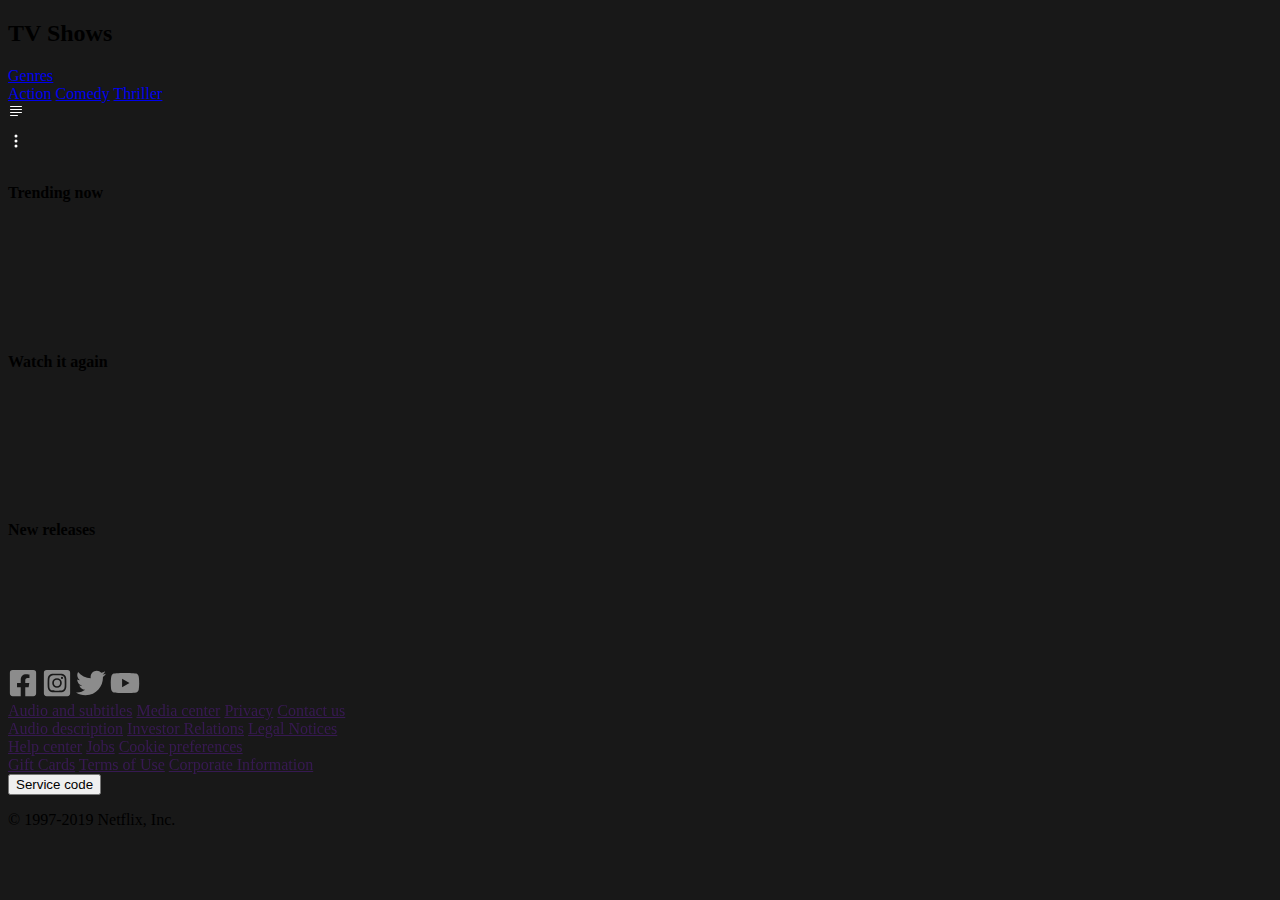
==== index.html @ d8de5bdf "complete footer" ====
<!DOCTYPE html>
<html lang="en">
  <head>
    <!-- Required meta tags -->
    <meta charset="utf-8" />
    <meta
      name="viewport"
      content="width=device-width, initial-scale=1, shrink-to-fit=no"
    />

    <!-- Bootstrap CSS -->
    <link
      rel="stylesheet"
      href="https://cdn.jsdelivr.net/npm/bootstrap@4.6.0/dist/css/bootstrap.min.css"
      integrity="sha384-B0vP5xmATw1+K9KRQjQERJvTumQW0nPEzvF6L/Z6nronJ3oUOFUFpCjEUQouq2+l"
      crossorigin="anonymous"
    />
    <link rel="stylesheet" href="/styles.css" />

    <title>Netflix Clone</title>
  </head>
  <body class="px-4 container-fluid">
    <header class="d-flex justify-content-between align-items-center my-3">
      <div class="left-align d-flex my-3">
        <h2 class="font-weight-bold text-white">TV Shows</h2>
        <div class="dropdown mx-2 border">
          <a
            class="btn btn-dark dropdown-toggle"
            href="#"
            role="button"
            id="dropdownMenuLink"
            data-toggle="dropdown"
            aria-haspopup="true"
            aria-expanded="false"
          >
            Genres
          </a>

          <div class="dropdown-menu" aria-labelledby="dropdownMenuLink">
            <a class="dropdown-item" href="#">Action</a>
            <a class="dropdown-item" href="#">Comedy</a>
            <a class="dropdown-item" href="#">Thriller</a>
          </div>
        </div>
      </div>
      <div class="right-align d-flex">
        <div class="icon-container border d-flex justify-content-center py-1">
          <img class="icon" src="/assets/justify-left.svg" alt="" />
        </div>
        <div class="icon-container border d-flex justify-content-center py-1">
          <img class="icon" src="/assets/three-dots-vertical.svg" alt="" />
        </div>
      </div>
    </header>

    <main class="main my-5">
      <section id="trending" class="my-4">
        <h4 class="text-white font-weight-bold my-2">Trending now</h4>
        <div
          class="row row-cols-1 row-cols-sm-2 row-cols-md-4 row-cols-lg-6 my-3"
        >
          <div class="col">
            <img
              class="img-fluid"
              src="https://occ-0-2773-2774.1.nflxso.net/dnm/api/v6/X194eJsgWBDE2aQbaNdmCXGUP-Y/AAAABSIveZZlnOhfDnhLQzV9dSpkQZGxZpo8XyL-zvMurmkBXQGVLHSdi5ceEEg1jKFsvrZbUMYsRTMrSkqXFgPzOLMOSv_FbQZKRzDxB3GxxDlnrP-iqwDU3Idl6bSx.jpg?r=a0a"
              alt=""
            />
          </div>
          <div class="col">
            <img
              class="img-fluid"
              src="https://occ-0-2773-2774.1.nflxso.net/dnm/api/v6/X194eJsgWBDE2aQbaNdmCXGUP-Y/AAAABahPI8_z7PZSxTC8wKKGD40m6I6ZVKvMFscVHqWcqAQfmy6kYOv2mCOt-dHO3SxtiFohwg-GsPzgzBJbIHO2W0EhDKA.jpg?r=801"
              alt=""
            />
          </div>
          <div class="col">
            <img
              class="img-fluid"
              src="https://occ-0-2773-2774.1.nflxso.net/dnm/api/v6/X194eJsgWBDE2aQbaNdmCXGUP-Y/AAAABXMHsJCyHKyf3X3oEmYczFvXsgIiNdSK2bMf3pXy17SGgjGp_Utp8F4BRP-ui192RsgKQxZCzvkGVuI2N7Z0Rgh5a48_HMeLuEAc1TDK-8PjJBLwLlDAmAEwMlYX.jpg?r=da1"
              alt=""
            />
          </div>
          <div class="col">
            <img
              class="img-fluid"
              src="https://occ-0-2773-2774.1.nflxso.net/dnm/api/v6/X194eJsgWBDE2aQbaNdmCXGUP-Y/AAAABbuahuAj-coNCd6IjTpk-X3hfgSIXHex9cSMDQDwgUF_9S-3h6uUVw-hGGdFKtSbUhLMIc_bUXqSxhrvEhuwHqytoZi-FIj7k5dEHFUPrvXb7A2U-sLDSxqT0yB_2wqD5Q.jpg?r=84c"
              alt=""
            />
          </div>
          <div class="col">
            <img
              class="img-fluid"
              src="https://occ-0-2773-2774.1.nflxso.net/dnm/api/v6/X194eJsgWBDE2aQbaNdmCXGUP-Y/AAAABUZYG-6eqDXXpkoDT78r853k4jqU_l6-eTwi3l5BZrvC1STvMfoCNfYY2ad7yD7Jsy-u6Ehq0roraQSJZf_-K2-sQtZ3-j8RYOXDXrqnrFRkHWlw3Q93_ka0qdiY.jpg?r=0c0"
              alt=""
            />
          </div>
          <div class="col">
            <img
              class="img-fluid"
              src="https://occ-0-2773-2774.1.nflxso.net/dnm/api/v6/X194eJsgWBDE2aQbaNdmCXGUP-Y/AAAABdncnmk-gRk1M89pVISTDl0MpIsgKBk2swizl7pASTBUZeroQmElfVH8lrTQqLLd40FMdy2BnUv-34b5u_zybHpwASc7uYM6hrCBrGx5o5TglIp54_ln_8-x0JOq.jpg?r=93f"
              alt=""
            />
          </div>
        </div>
      </section>
      <section id="watch-it-again" class="my-4">
        <h4 class="text-white font-weight-bold">Watch it again</h4>
        <div
          class="row row-cols-1 row-cols-sm-2 row-cols-md-4 row-cols-lg-6 my-3"
        >
          <div class="col">
            <img
              class="img-fluid"
              src="https://occ-0-2773-2774.1.nflxso.net/dnm/api/v6/X194eJsgWBDE2aQbaNdmCXGUP-Y/AAAABYCXCfVkAFjsSQJGuFsXPb7ANJ4GKjDYZU85JaiQ-qDc1QJJCH_55dJJ1RWTdlo62fLFpBLMWrM4JunTyNQbGZm0_iKOwdU91su6fYovYxIWxgtI1KJzhdbWq8ta.jpg?r=382"
              alt=""
            />
          </div>
          <div class="col">
            <img
              class="img-fluid"
              src="https://occ-0-2773-2774.1.nflxso.net/dnm/api/v6/X194eJsgWBDE2aQbaNdmCXGUP-Y/AAAABRLgbY80v8kNrUD56f8NYM3CCRnO7UcioHh188CTEBBwT1jDv0UsQrpyAU645JLI1TYqB4Tj8fxCF5xCdvbWRLpW3M8n6GqgwpUTf71us5Gnui14MN_yKRggGDyY.jpg?r=480"
              alt=""
            />
          </div>
          <div class="col">
            <img
              class="img-fluid"
              src="https://occ-0-2773-2774.1.nflxso.net/dnm/api/v6/X194eJsgWBDE2aQbaNdmCXGUP-Y/AAAABTdEsV_Deg990wELnpYPW6h9wM0SBcKP6F9beMPmFkWCZ0JTgmSosQkNa4ePrpg0kpIJbgdtTz5tceQguXVr1-hSmDo.jpg?r=e04"
              alt=""
            />
          </div>
          <div class="col">
            <img
              class="img-fluid"
              src="https://occ-0-2773-2774.1.nflxso.net/dnm/api/v6/X194eJsgWBDE2aQbaNdmCXGUP-Y/AAAABffOr4y4H40p3evdbBVrLnQmwbGe_HQK7E_Ys_CUSG_dcX7eLpCe8uzRoFzxOERdv4kByL18U83z8i5TG5-X7DYUbsfZr4ODaozyHQVzfrvs42vpJPRAlpsHthZK.jpg?r=d3b"
              alt=""
            />
          </div>
          <div class="col">
            <img
              class="img-fluid"
              src="https://occ-0-2773-2774.1.nflxso.net/dnm/api/v6/X194eJsgWBDE2aQbaNdmCXGUP-Y/AAAABa-oTyIxZjZX2RV59zIXh0I_NOJB16m7Iky-RTZ9jqavv58JOO4FcsoW_WH_vKdt9Cu8ZIZxDmDqb6FvEk6zj2aMp-GajzsrK9qJcFKdVZ7oNofBA9redABpGuwb.jpg?r=973"
              alt=""
            />
          </div>
          <div class="col">
            <img
              class="img-fluid"
              src="https://occ-0-2773-2774.1.nflxso.net/dnm/api/v6/X194eJsgWBDE2aQbaNdmCXGUP-Y/AAAABVkZHDojcEQITUuC2Y64xpJqFzgYhKpAd_VjaUBwAwj0P613UURrYEkxYxwOydFRdvv5Lnofi_mNzQi5BI6mAp3H3ujDuX4Dq7gMdi1xclBjLsEagqRDYEXpgtcs.jpg?r=758"
              alt=""
            />
          </div>
        </div>
      </section>
      <section id="new-releases" class="my-4">
        <h4 class="text-white font-weight-bold">New releases</h4>
        <div
          class="row row-cols-1 row-cols-sm-2 row-cols-md-4 row-cols-lg-6 my-3"
        >
          <div class="col">
            <img
              class="img-fluid"
              src="https://occ-0-2773-2774.1.nflxso.net/dnm/api/v6/X194eJsgWBDE2aQbaNdmCXGUP-Y/AAAABTNtbTme6kjhQ5E_4UG-98Aar9knOv6iGoVle_WQ8Ik26Zd9QIhXworg3IbCij348hy9E9RqvXI0TVS7NaKBQ6NcOXCY_nc8Snk4ob4QpGCX5vRNXR1ZdwFHlYC1.jpg?r=909"
              alt=""
            />
          </div>
          <div class="col">
            <img
              class="img-fluid"
              src="https://occ-0-2773-2774.1.nflxso.net/dnm/api/v6/X194eJsgWBDE2aQbaNdmCXGUP-Y/AAAABalXZ5GNcfVJT-GflEGuyss_efB2ArCbeippG5MR_lbisC6-abo7Zb2RwffrKQOJTxjTEFd-2wz8q9Y7RMhq65Gd6Ig5Fg3UdzN_lRVB1N2zeMlWA6nIU90oyNi5.jpg?r=eba"
              alt=""
            />
          </div>
          <div class="col">
            <img
              class="img-fluid"
              src="https://occ-0-2773-2774.1.nflxso.net/dnm/api/v6/X194eJsgWBDE2aQbaNdmCXGUP-Y/AAAABZb_aoFCCviR9T06QS-lymtt8wyt_IY5ttFJLg-0S85S4lH48qNPf343Mlr1UhNU9JuUZtRV7DBpY5gj5OQZ_GalO2KnT0-PB0mN6nlbE1nw_IUpE5NEecmYbP9Z.jpg?r=085"
              alt=""
            />
          </div>
          <div class="col">
            <img
              class="img-fluid"
              src="https://occ-0-2773-2774.1.nflxso.net/dnm/api/v6/X194eJsgWBDE2aQbaNdmCXGUP-Y/AAAABTpIQRWMjfT0xswoPRiMVSfCVsNfhBlv313q5YdvJpx2K45FYEdCZwYeDiod-lAtwePblnS36dKpNOJotE7amfnzd_I4Z-z0Ep1lsL8YEjiC_9PCOY2sFugaA2-lZivNW1F9jw_KjZEKtGA2c_5PKzs4xSkTZQ.jpg?r=872"
              alt=""
            />
          </div>
          <div class="col">
            <img
              class="img-fluid"
              src="https://occ-0-2773-2774.1.nflxso.net/dnm/api/v6/X194eJsgWBDE2aQbaNdmCXGUP-Y/AAAABWKgEga3itYvkQeBiCrgrNTrdsqkZkHCKtBqJKBBkxCL4oKCfU_T9xw20l_3WtlieWlhtexM7gYlmtX2yfRLWt_H2phP1EBtPdJ8yB3FkwXJ4iBY7PUqLvKq6zxYfcUTqg.jpg?r=c7d"
              alt=""
            />
          </div>
          <div class="col">
            <img
              class="img-fluid"
              src="https://occ-0-2773-2774.1.nflxso.net/dnm/api/v6/X194eJsgWBDE2aQbaNdmCXGUP-Y/AAAABak5R6wArJNY056PFYbCXfHycAmZkN3X8I9biL8mRLQxNpQFXB0pDMEGibbj5KK_nFfv_UpJ9SkjsbqvZI1iI0b3R8fLAX79bUh0JeIWiqNMunGD-C-ab9iuCbjA.jpg?r=ffb"
              alt=""
            />
          </div>
        </div>
      </section>
    </main>

    <footer class="container my-5">
      <div class="social-icons">
        <img
          class="icon mx-2"
          src="/assets/facebook-square-brands.svg"
          alt=""
        />
        <img
          class="icon mx-2"
          src="/assets/instagram-square-brands.svg"
          alt=""
        />
        <img class="icon mx-2" src="/assets/twitter-brands.svg" alt="" />
        <img class="icon mx-2" src="/assets/youtube-brands.svg" alt="" />
      </div>
      <div class="footer-links my-2">
        <div class="row row-cols-1 row-cols-sm-2 row-cols-md-3 row-cols-lg-4">
          <div class="col">
            <a class="my-3 d-block text-white mx-2" href=""
              >Audio and subtitles</a
            >
            <a class="my-3 d-block text-white mx-2" href="">Media center</a>
            <a class="my-3 d-block text-white mx-2" href="">Privacy</a>
            <a class="my-3 d-block text-white mx-2" href="">Contact us</a>
          </div>
          <div class="col">
            <a class="my-3 d-block text-white mx-2" href=""
              >Audio description</a
            >
            <a class="my-3 d-block text-white mx-2" href=""
              >Investor Relations</a
            >
            <a class="my-3 d-block text-white mx-2" href="">Legal Notices</a>
          </div>
          <div class="col">
            <a class="my-3 d-block text-white mx-2" href="">Help center</a>
            <a class="my-3 d-block text-white mx-2" href="">Jobs</a>
            <a class="my-3 d-block text-white mx-2" href=""
              >Cookie preferences</a
            >
          </div>
          <div class="col">
            <a class="my-3 d-block text-white mx-2" href="">Gift Cards</a>
            <a class="my-3 d-block text-white mx-2" href="">Terms of Use</a>
            <a class="my-3 d-block text-white mx-2" href=""
              >Corporate Information</a
            >
          </div>
        </div>
      </div>
      <button type="button" class="btn btn-outline-secondary d-block">
        Service code
      </button>
      <p class="text-muted my-3">© 1997-2019 Netflix, Inc.</p>
    </footer>

    <!-- Optional JavaScript; choose one of the two! -->

    <!-- Option 1: jQuery and Bootstrap Bundle (includes Popper) -->
    <script
      src="https://code.jquery.com/jquery-3.5.1.slim.min.js"
      integrity="sha384-DfXdz2htPH0lsSSs5nCTpuj/zy4C+OGpamoFVy38MVBnE+IbbVYUew+OrCXaRkfj"
      crossorigin="anonymous"
    ></script>
    <script
      src="https://cdn.jsdelivr.net/npm/bootstrap@4.6.0/dist/js/bootstrap.bundle.min.js"
      integrity="sha384-Piv4xVNRyMGpqkS2by6br4gNJ7DXjqk09RmUpJ8jgGtD7zP9yug3goQfGII0yAns"
      crossorigin="anonymous"
    ></script>
  </body>
</html>
---- styles.css ----
body {
  background-color: rgb(24, 24, 24);
}

.icon {
  filter: invert(100%);
}

.icon-container {
  width: 40px;
  height: 30px;
}

.social-icons img {
  height: 30px;
  width: 30px;
  opacity: 50%;
}

.footer-links a {
  opacity: 50%;
}
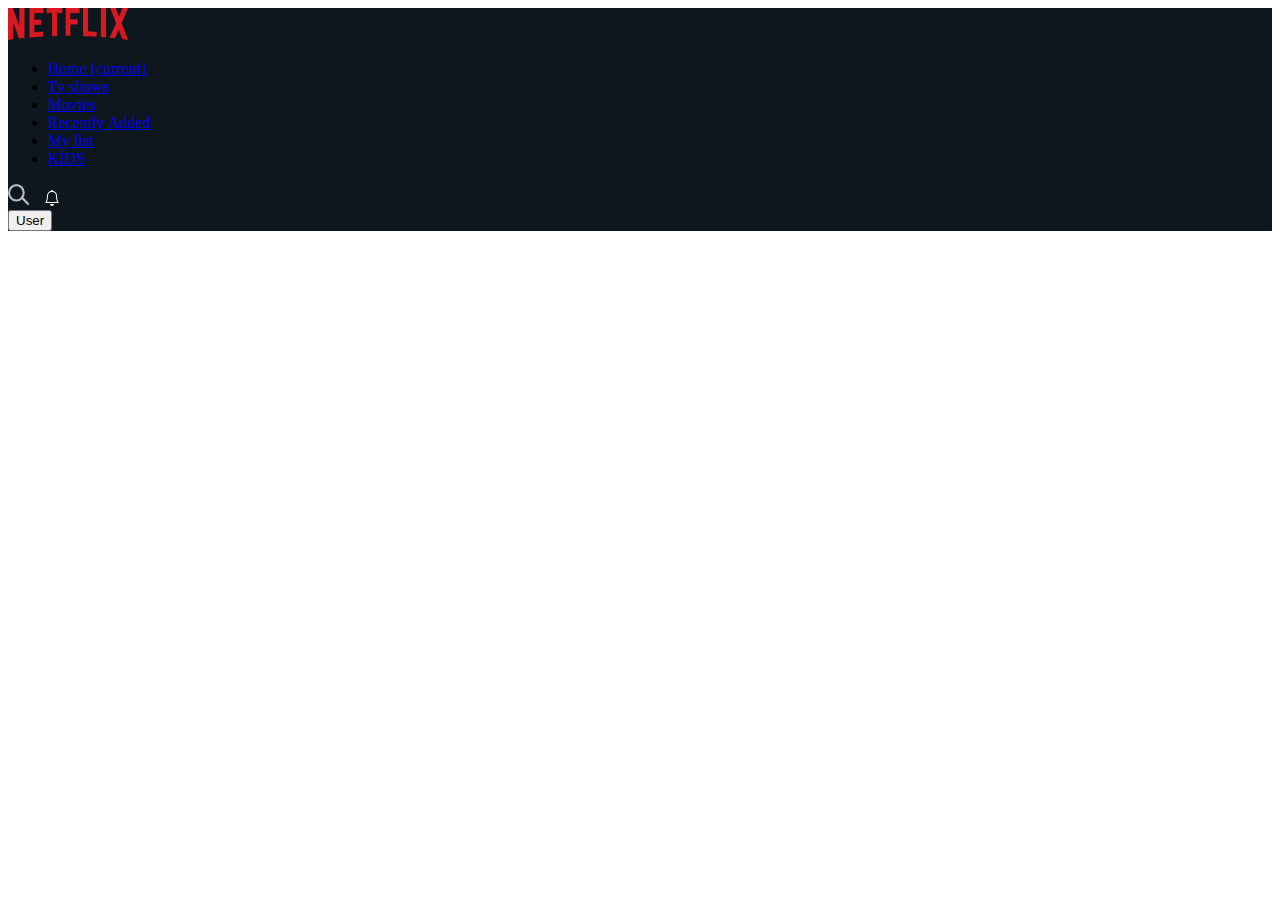
==== commit 14b7c48a: "changed navbar" ====
--- a/index.html
+++ b/index.html
@@ -15,249 +15,63 @@
       integrity="sha384-B0vP5xmATw1+K9KRQjQERJvTumQW0nPEzvF6L/Z6nronJ3oUOFUFpCjEUQouq2+l"
       crossorigin="anonymous"
     />
-    <link rel="stylesheet" href="/styles.css" />
+    <link rel="stylesheet" href="styles.css">
 
     <title>Netflix Clone</title>
   </head>
-  <body class="px-4 container-fluid">
-    <header class="d-flex justify-content-between align-items-center my-3">
-      <div class="left-align d-flex my-3">
-        <h2 class="font-weight-bold text-white">TV Shows</h2>
-        <div class="dropdown mx-2 border">
-          <a
-            class="btn btn-dark dropdown-toggle"
-            href="#"
-            role="button"
-            id="dropdownMenuLink"
-            data-toggle="dropdown"
-            aria-haspopup="true"
-            aria-expanded="false"
-          >
-            Genres
-          </a>
+  <body>
+    <nav
+      class="navbar fixed-top navbar-expand-lg navbar-dark"
+      style="background: #0f171e"
+    >
+      <a class="navbar-brand" href="#"
+        ><img src="navbar/Netflix_logo.png" width="120"
+      /></a>
 
-          <div class="dropdown-menu" aria-labelledby="dropdownMenuLink">
-            <a class="dropdown-item" href="#">Action</a>
-            <a class="dropdown-item" href="#">Comedy</a>
-            <a class="dropdown-item" href="#">Thriller</a>
+      <div class="collapse navbar-collapse" id="navbarSupportedContent">
+        <ul class="navbar-nav mr-auto">
+          <li class="nav-item active">
+            <a class="nav-link" href="#"
+              >Home <span class="sr-only">(current)</span></a
+            >
+          </li>
+          <li class="nav-item">
+            <a class="nav-link" href="#">Tv shows</a>
+          </li>
+          <li class="nav-item">
+            <a class="nav-link" href="#">Movies</a>
+          </li>
+          <li class="nav-item">
+            <a class="nav-link" href="#">Recently Added</a>
+          </li>
+          <li class="nav-item">
+            <a class="nav-link" href="#">My list</a>
+          </li>
+          <li class="nav-item">
+            <a class="nav-link" href="#">KIDS</a>
+          </li>
+        </ul>
+        
+         
+        <img src="navbar/lens.svg" class="mr-3" width="22" height="22" />
+        <img src="navbar/bell.svg" alt="bell" class="bell">
+       
+        <div class="btn-group">
+        <button type="button" class="btn btn-danger dropdown-toggle" data-toggle="dropdown" aria-haspopup="true" aria-expanded="false">
+         User
+        </button>
+        <div class="dropdown-menu">
+        <a class="dropdown-item" href="#"></a>
+   
+  </div>
+</div>
+       
           </div>
         </div>
       </div>
-      <div class="right-align d-flex">
-        <div class="icon-container border d-flex justify-content-center py-1">
-          <img class="icon" src="/assets/justify-left.svg" alt="" />
-        </div>
-        <div class="icon-container border d-flex justify-content-center py-1">
-          <img class="icon" src="/assets/three-dots-vertical.svg" alt="" />
-        </div>
+    </nav>
       </div>
-    </header>
-
-    <main class="main my-5">
-      <section id="trending" class="my-4">
-        <h4 class="text-white font-weight-bold my-2">Trending now</h4>
-        <div
-          class="row row-cols-1 row-cols-sm-2 row-cols-md-4 row-cols-lg-6 my-3"
-        >
-          <div class="col">
-            <img
-              class="img-fluid"
-              src="https://occ-0-2773-2774.1.nflxso.net/dnm/api/v6/X194eJsgWBDE2aQbaNdmCXGUP-Y/AAAABSIveZZlnOhfDnhLQzV9dSpkQZGxZpo8XyL-zvMurmkBXQGVLHSdi5ceEEg1jKFsvrZbUMYsRTMrSkqXFgPzOLMOSv_FbQZKRzDxB3GxxDlnrP-iqwDU3Idl6bSx.jpg?r=a0a"
-              alt=""
-            />
-          </div>
-          <div class="col">
-            <img
-              class="img-fluid"
-              src="https://occ-0-2773-2774.1.nflxso.net/dnm/api/v6/X194eJsgWBDE2aQbaNdmCXGUP-Y/AAAABahPI8_z7PZSxTC8wKKGD40m6I6ZVKvMFscVHqWcqAQfmy6kYOv2mCOt-dHO3SxtiFohwg-GsPzgzBJbIHO2W0EhDKA.jpg?r=801"
-              alt=""
-            />
-          </div>
-          <div class="col">
-            <img
-              class="img-fluid"
-              src="https://occ-0-2773-2774.1.nflxso.net/dnm/api/v6/X194eJsgWBDE2aQbaNdmCXGUP-Y/AAAABXMHsJCyHKyf3X3oEmYczFvXsgIiNdSK2bMf3pXy17SGgjGp_Utp8F4BRP-ui192RsgKQxZCzvkGVuI2N7Z0Rgh5a48_HMeLuEAc1TDK-8PjJBLwLlDAmAEwMlYX.jpg?r=da1"
-              alt=""
-            />
-          </div>
-          <div class="col">
-            <img
-              class="img-fluid"
-              src="https://occ-0-2773-2774.1.nflxso.net/dnm/api/v6/X194eJsgWBDE2aQbaNdmCXGUP-Y/AAAABbuahuAj-coNCd6IjTpk-X3hfgSIXHex9cSMDQDwgUF_9S-3h6uUVw-hGGdFKtSbUhLMIc_bUXqSxhrvEhuwHqytoZi-FIj7k5dEHFUPrvXb7A2U-sLDSxqT0yB_2wqD5Q.jpg?r=84c"
-              alt=""
-            />
-          </div>
-          <div class="col">
-            <img
-              class="img-fluid"
-              src="https://occ-0-2773-2774.1.nflxso.net/dnm/api/v6/X194eJsgWBDE2aQbaNdmCXGUP-Y/AAAABUZYG-6eqDXXpkoDT78r853k4jqU_l6-eTwi3l5BZrvC1STvMfoCNfYY2ad7yD7Jsy-u6Ehq0roraQSJZf_-K2-sQtZ3-j8RYOXDXrqnrFRkHWlw3Q93_ka0qdiY.jpg?r=0c0"
-              alt=""
-            />
-          </div>
-          <div class="col">
-            <img
-              class="img-fluid"
-              src="https://occ-0-2773-2774.1.nflxso.net/dnm/api/v6/X194eJsgWBDE2aQbaNdmCXGUP-Y/AAAABdncnmk-gRk1M89pVISTDl0MpIsgKBk2swizl7pASTBUZeroQmElfVH8lrTQqLLd40FMdy2BnUv-34b5u_zybHpwASc7uYM6hrCBrGx5o5TglIp54_ln_8-x0JOq.jpg?r=93f"
-              alt=""
-            />
-          </div>
-        </div>
-      </section>
-      <section id="watch-it-again" class="my-4">
-        <h4 class="text-white font-weight-bold">Watch it again</h4>
-        <div
-          class="row row-cols-1 row-cols-sm-2 row-cols-md-4 row-cols-lg-6 my-3"
-        >
-          <div class="col">
-            <img
-              class="img-fluid"
-              src="https://occ-0-2773-2774.1.nflxso.net/dnm/api/v6/X194eJsgWBDE2aQbaNdmCXGUP-Y/AAAABYCXCfVkAFjsSQJGuFsXPb7ANJ4GKjDYZU85JaiQ-qDc1QJJCH_55dJJ1RWTdlo62fLFpBLMWrM4JunTyNQbGZm0_iKOwdU91su6fYovYxIWxgtI1KJzhdbWq8ta.jpg?r=382"
-              alt=""
-            />
-          </div>
-          <div class="col">
-            <img
-              class="img-fluid"
-              src="https://occ-0-2773-2774.1.nflxso.net/dnm/api/v6/X194eJsgWBDE2aQbaNdmCXGUP-Y/AAAABRLgbY80v8kNrUD56f8NYM3CCRnO7UcioHh188CTEBBwT1jDv0UsQrpyAU645JLI1TYqB4Tj8fxCF5xCdvbWRLpW3M8n6GqgwpUTf71us5Gnui14MN_yKRggGDyY.jpg?r=480"
-              alt=""
-            />
-          </div>
-          <div class="col">
-            <img
-              class="img-fluid"
-              src="https://occ-0-2773-2774.1.nflxso.net/dnm/api/v6/X194eJsgWBDE2aQbaNdmCXGUP-Y/AAAABTdEsV_Deg990wELnpYPW6h9wM0SBcKP6F9beMPmFkWCZ0JTgmSosQkNa4ePrpg0kpIJbgdtTz5tceQguXVr1-hSmDo.jpg?r=e04"
-              alt=""
-            />
-          </div>
-          <div class="col">
-            <img
-              class="img-fluid"
-              src="https://occ-0-2773-2774.1.nflxso.net/dnm/api/v6/X194eJsgWBDE2aQbaNdmCXGUP-Y/AAAABffOr4y4H40p3evdbBVrLnQmwbGe_HQK7E_Ys_CUSG_dcX7eLpCe8uzRoFzxOERdv4kByL18U83z8i5TG5-X7DYUbsfZr4ODaozyHQVzfrvs42vpJPRAlpsHthZK.jpg?r=d3b"
-              alt=""
-            />
-          </div>
-          <div class="col">
-            <img
-              class="img-fluid"
-              src="https://occ-0-2773-2774.1.nflxso.net/dnm/api/v6/X194eJsgWBDE2aQbaNdmCXGUP-Y/AAAABa-oTyIxZjZX2RV59zIXh0I_NOJB16m7Iky-RTZ9jqavv58JOO4FcsoW_WH_vKdt9Cu8ZIZxDmDqb6FvEk6zj2aMp-GajzsrK9qJcFKdVZ7oNofBA9redABpGuwb.jpg?r=973"
-              alt=""
-            />
-          </div>
-          <div class="col">
-            <img
-              class="img-fluid"
-              src="https://occ-0-2773-2774.1.nflxso.net/dnm/api/v6/X194eJsgWBDE2aQbaNdmCXGUP-Y/AAAABVkZHDojcEQITUuC2Y64xpJqFzgYhKpAd_VjaUBwAwj0P613UURrYEkxYxwOydFRdvv5Lnofi_mNzQi5BI6mAp3H3ujDuX4Dq7gMdi1xclBjLsEagqRDYEXpgtcs.jpg?r=758"
-              alt=""
-            />
-          </div>
-        </div>
-      </section>
-      <section id="new-releases" class="my-4">
-        <h4 class="text-white font-weight-bold">New releases</h4>
-        <div
-          class="row row-cols-1 row-cols-sm-2 row-cols-md-4 row-cols-lg-6 my-3"
-        >
-          <div class="col">
-            <img
-              class="img-fluid"
-              src="https://occ-0-2773-2774.1.nflxso.net/dnm/api/v6/X194eJsgWBDE2aQbaNdmCXGUP-Y/AAAABTNtbTme6kjhQ5E_4UG-98Aar9knOv6iGoVle_WQ8Ik26Zd9QIhXworg3IbCij348hy9E9RqvXI0TVS7NaKBQ6NcOXCY_nc8Snk4ob4QpGCX5vRNXR1ZdwFHlYC1.jpg?r=909"
-              alt=""
-            />
-          </div>
-          <div class="col">
-            <img
-              class="img-fluid"
-              src="https://occ-0-2773-2774.1.nflxso.net/dnm/api/v6/X194eJsgWBDE2aQbaNdmCXGUP-Y/AAAABalXZ5GNcfVJT-GflEGuyss_efB2ArCbeippG5MR_lbisC6-abo7Zb2RwffrKQOJTxjTEFd-2wz8q9Y7RMhq65Gd6Ig5Fg3UdzN_lRVB1N2zeMlWA6nIU90oyNi5.jpg?r=eba"
-              alt=""
-            />
-          </div>
-          <div class="col">
-            <img
-              class="img-fluid"
-              src="https://occ-0-2773-2774.1.nflxso.net/dnm/api/v6/X194eJsgWBDE2aQbaNdmCXGUP-Y/AAAABZb_aoFCCviR9T06QS-lymtt8wyt_IY5ttFJLg-0S85S4lH48qNPf343Mlr1UhNU9JuUZtRV7DBpY5gj5OQZ_GalO2KnT0-PB0mN6nlbE1nw_IUpE5NEecmYbP9Z.jpg?r=085"
-              alt=""
-            />
-          </div>
-          <div class="col">
-            <img
-              class="img-fluid"
-              src="https://occ-0-2773-2774.1.nflxso.net/dnm/api/v6/X194eJsgWBDE2aQbaNdmCXGUP-Y/AAAABTpIQRWMjfT0xswoPRiMVSfCVsNfhBlv313q5YdvJpx2K45FYEdCZwYeDiod-lAtwePblnS36dKpNOJotE7amfnzd_I4Z-z0Ep1lsL8YEjiC_9PCOY2sFugaA2-lZivNW1F9jw_KjZEKtGA2c_5PKzs4xSkTZQ.jpg?r=872"
-              alt=""
-            />
-          </div>
-          <div class="col">
-            <img
-              class="img-fluid"
-              src="https://occ-0-2773-2774.1.nflxso.net/dnm/api/v6/X194eJsgWBDE2aQbaNdmCXGUP-Y/AAAABWKgEga3itYvkQeBiCrgrNTrdsqkZkHCKtBqJKBBkxCL4oKCfU_T9xw20l_3WtlieWlhtexM7gYlmtX2yfRLWt_H2phP1EBtPdJ8yB3FkwXJ4iBY7PUqLvKq6zxYfcUTqg.jpg?r=c7d"
-              alt=""
-            />
-          </div>
-          <div class="col">
-            <img
-              class="img-fluid"
-              src="https://occ-0-2773-2774.1.nflxso.net/dnm/api/v6/X194eJsgWBDE2aQbaNdmCXGUP-Y/AAAABak5R6wArJNY056PFYbCXfHycAmZkN3X8I9biL8mRLQxNpQFXB0pDMEGibbj5KK_nFfv_UpJ9SkjsbqvZI1iI0b3R8fLAX79bUh0JeIWiqNMunGD-C-ab9iuCbjA.jpg?r=ffb"
-              alt=""
-            />
-          </div>
-        </div>
-      </section>
-    </main>
-
-    <footer class="container my-5">
-      <div class="social-icons">
-        <img
-          class="icon mx-2"
-          src="/assets/facebook-square-brands.svg"
-          alt=""
-        />
-        <img
-          class="icon mx-2"
-          src="/assets/instagram-square-brands.svg"
-          alt=""
-        />
-        <img class="icon mx-2" src="/assets/twitter-brands.svg" alt="" />
-        <img class="icon mx-2" src="/assets/youtube-brands.svg" alt="" />
-      </div>
-      <div class="footer-links my-2">
-        <div class="row row-cols-1 row-cols-sm-2 row-cols-md-3 row-cols-lg-4">
-          <div class="col">
-            <a class="my-3 d-block text-white mx-2" href=""
-              >Audio and subtitles</a
-            >
-            <a class="my-3 d-block text-white mx-2" href="">Media center</a>
-            <a class="my-3 d-block text-white mx-2" href="">Privacy</a>
-            <a class="my-3 d-block text-white mx-2" href="">Contact us</a>
-          </div>
-          <div class="col">
-            <a class="my-3 d-block text-white mx-2" href=""
-              >Audio description</a
-            >
-            <a class="my-3 d-block text-white mx-2" href=""
-              >Investor Relations</a
-            >
-            <a class="my-3 d-block text-white mx-2" href="">Legal Notices</a>
-          </div>
-          <div class="col">
-            <a class="my-3 d-block text-white mx-2" href="">Help center</a>
-            <a class="my-3 d-block text-white mx-2" href="">Jobs</a>
-            <a class="my-3 d-block text-white mx-2" href=""
-              >Cookie preferences</a
-            >
-          </div>
-          <div class="col">
-            <a class="my-3 d-block text-white mx-2" href="">Gift Cards</a>
-            <a class="my-3 d-block text-white mx-2" href="">Terms of Use</a>
-            <a class="my-3 d-block text-white mx-2" href=""
-              >Corporate Information</a
-            >
-          </div>
-        </div>
-      </div>
-      <button type="button" class="btn btn-outline-secondary d-block">
-        Service code
-      </button>
-      <p class="text-muted my-3">© 1997-2019 Netflix, Inc.</p>
-    </footer>
+    </nav>
 
     <!-- Optional JavaScript; choose one of the two! -->
 
--- a/styles.css
+++ b/styles.css
@@ -1,22 +1,5 @@
-body {
-  background-color: rgb(24, 24, 24);
+.bell {
+  filter: invert(100%);
+  margin-left: 10px;
+  margin-right: 10px;
 }
-
-.icon {
-  filter: invert(100%);
-}
-
-.icon-container {
-  width: 40px;
-  height: 30px;
-}
-
-.social-icons img {
-  height: 30px;
-  width: 30px;
-  opacity: 50%;
-}
-
-.footer-links a {
-  opacity: 50%;
-}
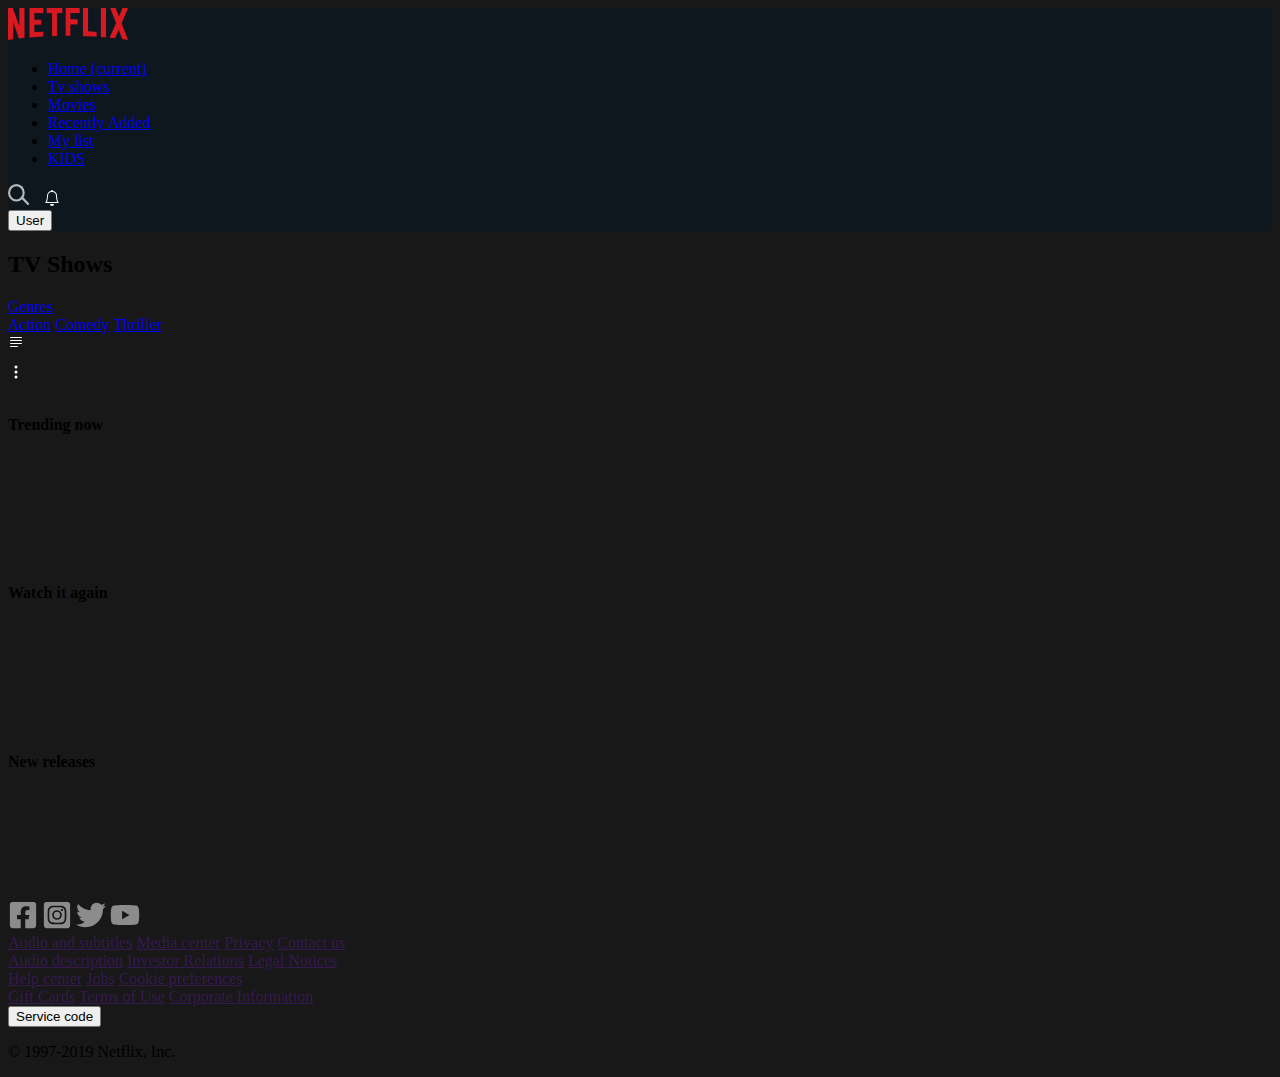
==== commit 921825e6: "Merge branch 'slavko'" ====
--- a/index.html
+++ b/index.html
@@ -19,9 +19,9 @@
 
     <title>Netflix Clone</title>
   </head>
-  <body>
+  <body class="">
     <nav
-      class="navbar fixed-top navbar-expand-lg navbar-dark"
+      class="navbar sticky-top navbar-expand-lg navbar-dark"
       style="background: #0f171e"
     >
       <a class="navbar-brand" href="#"
@@ -70,8 +70,248 @@
         </div>
       </div>
     </nav>
+    <section class="container-fluid">
       </div>
     </nav>
+    <header class="d-flex justify-content-between align-items-center my-3">
+      <div class="left-align d-flex my-3">
+        <h2 class="font-weight-bold text-white">TV Shows</h2>
+        <div class="dropdown mx-2 border">
+          <a
+            class="btn btn-dark dropdown-toggle"
+            href="#"
+            role="button"
+            id="dropdownMenuLink"
+            data-toggle="dropdown"
+            aria-haspopup="true"
+            aria-expanded="false"
+          >
+            Genres
+          </a>
+
+          <div class="dropdown-menu" aria-labelledby="dropdownMenuLink">
+            <a class="dropdown-item" href="#">Action</a>
+            <a class="dropdown-item" href="#">Comedy</a>
+            <a class="dropdown-item" href="#">Thriller</a>
+          </div>
+        </div>
+      </div>
+      <div class="right-align d-flex">
+        <div class="icon-container border d-flex justify-content-center py-1">
+          <img class="icon" src="/assets/justify-left.svg" alt="" />
+        </div>
+        <div class="icon-container border d-flex justify-content-center py-1">
+          <img class="icon" src="/assets/three-dots-vertical.svg" alt="" />
+        </div>
+      </div>
+    </header>
+
+    <main class="main my-5">
+      <section id="trending" class="my-4">
+        <h4 class="text-white font-weight-bold my-2">Trending now</h4>
+        <div
+          class="row row-cols-1 row-cols-sm-2 row-cols-md-4 row-cols-lg-6 my-3"
+        >
+          <div class="col">
+            <img
+              class="img-fluid"
+              src="https://occ-0-2773-2774.1.nflxso.net/dnm/api/v6/X194eJsgWBDE2aQbaNdmCXGUP-Y/AAAABSIveZZlnOhfDnhLQzV9dSpkQZGxZpo8XyL-zvMurmkBXQGVLHSdi5ceEEg1jKFsvrZbUMYsRTMrSkqXFgPzOLMOSv_FbQZKRzDxB3GxxDlnrP-iqwDU3Idl6bSx.jpg?r=a0a"
+              alt=""
+            />
+          </div>
+          <div class="col">
+            <img
+              class="img-fluid"
+              src="https://occ-0-2773-2774.1.nflxso.net/dnm/api/v6/X194eJsgWBDE2aQbaNdmCXGUP-Y/AAAABahPI8_z7PZSxTC8wKKGD40m6I6ZVKvMFscVHqWcqAQfmy6kYOv2mCOt-dHO3SxtiFohwg-GsPzgzBJbIHO2W0EhDKA.jpg?r=801"
+              alt=""
+            />
+          </div>
+          <div class="col">
+            <img
+              class="img-fluid"
+              src="https://occ-0-2773-2774.1.nflxso.net/dnm/api/v6/X194eJsgWBDE2aQbaNdmCXGUP-Y/AAAABXMHsJCyHKyf3X3oEmYczFvXsgIiNdSK2bMf3pXy17SGgjGp_Utp8F4BRP-ui192RsgKQxZCzvkGVuI2N7Z0Rgh5a48_HMeLuEAc1TDK-8PjJBLwLlDAmAEwMlYX.jpg?r=da1"
+              alt=""
+            />
+          </div>
+          <div class="col">
+            <img
+              class="img-fluid"
+              src="https://occ-0-2773-2774.1.nflxso.net/dnm/api/v6/X194eJsgWBDE2aQbaNdmCXGUP-Y/AAAABbuahuAj-coNCd6IjTpk-X3hfgSIXHex9cSMDQDwgUF_9S-3h6uUVw-hGGdFKtSbUhLMIc_bUXqSxhrvEhuwHqytoZi-FIj7k5dEHFUPrvXb7A2U-sLDSxqT0yB_2wqD5Q.jpg?r=84c"
+              alt=""
+            />
+          </div>
+          <div class="col">
+            <img
+              class="img-fluid"
+              src="https://occ-0-2773-2774.1.nflxso.net/dnm/api/v6/X194eJsgWBDE2aQbaNdmCXGUP-Y/AAAABUZYG-6eqDXXpkoDT78r853k4jqU_l6-eTwi3l5BZrvC1STvMfoCNfYY2ad7yD7Jsy-u6Ehq0roraQSJZf_-K2-sQtZ3-j8RYOXDXrqnrFRkHWlw3Q93_ka0qdiY.jpg?r=0c0"
+              alt=""
+            />
+          </div>
+          <div class="col">
+            <img
+              class="img-fluid"
+              src="https://occ-0-2773-2774.1.nflxso.net/dnm/api/v6/X194eJsgWBDE2aQbaNdmCXGUP-Y/AAAABdncnmk-gRk1M89pVISTDl0MpIsgKBk2swizl7pASTBUZeroQmElfVH8lrTQqLLd40FMdy2BnUv-34b5u_zybHpwASc7uYM6hrCBrGx5o5TglIp54_ln_8-x0JOq.jpg?r=93f"
+              alt=""
+            />
+          </div>
+        </div>
+      </section>
+      <section id="watch-it-again" class="my-4">
+        <h4 class="text-white font-weight-bold">Watch it again</h4>
+        <div
+          class="row row-cols-1 row-cols-sm-2 row-cols-md-4 row-cols-lg-6 my-3"
+        >
+          <div class="col">
+            <img
+              class="img-fluid"
+              src="https://occ-0-2773-2774.1.nflxso.net/dnm/api/v6/X194eJsgWBDE2aQbaNdmCXGUP-Y/AAAABYCXCfVkAFjsSQJGuFsXPb7ANJ4GKjDYZU85JaiQ-qDc1QJJCH_55dJJ1RWTdlo62fLFpBLMWrM4JunTyNQbGZm0_iKOwdU91su6fYovYxIWxgtI1KJzhdbWq8ta.jpg?r=382"
+              alt=""
+            />
+          </div>
+          <div class="col">
+            <img
+              class="img-fluid"
+              src="https://occ-0-2773-2774.1.nflxso.net/dnm/api/v6/X194eJsgWBDE2aQbaNdmCXGUP-Y/AAAABRLgbY80v8kNrUD56f8NYM3CCRnO7UcioHh188CTEBBwT1jDv0UsQrpyAU645JLI1TYqB4Tj8fxCF5xCdvbWRLpW3M8n6GqgwpUTf71us5Gnui14MN_yKRggGDyY.jpg?r=480"
+              alt=""
+            />
+          </div>
+          <div class="col">
+            <img
+              class="img-fluid"
+              src="https://occ-0-2773-2774.1.nflxso.net/dnm/api/v6/X194eJsgWBDE2aQbaNdmCXGUP-Y/AAAABTdEsV_Deg990wELnpYPW6h9wM0SBcKP6F9beMPmFkWCZ0JTgmSosQkNa4ePrpg0kpIJbgdtTz5tceQguXVr1-hSmDo.jpg?r=e04"
+              alt=""
+            />
+          </div>
+          <div class="col">
+            <img
+              class="img-fluid"
+              src="https://occ-0-2773-2774.1.nflxso.net/dnm/api/v6/X194eJsgWBDE2aQbaNdmCXGUP-Y/AAAABffOr4y4H40p3evdbBVrLnQmwbGe_HQK7E_Ys_CUSG_dcX7eLpCe8uzRoFzxOERdv4kByL18U83z8i5TG5-X7DYUbsfZr4ODaozyHQVzfrvs42vpJPRAlpsHthZK.jpg?r=d3b"
+              alt=""
+            />
+          </div>
+          <div class="col">
+            <img
+              class="img-fluid"
+              src="https://occ-0-2773-2774.1.nflxso.net/dnm/api/v6/X194eJsgWBDE2aQbaNdmCXGUP-Y/AAAABa-oTyIxZjZX2RV59zIXh0I_NOJB16m7Iky-RTZ9jqavv58JOO4FcsoW_WH_vKdt9Cu8ZIZxDmDqb6FvEk6zj2aMp-GajzsrK9qJcFKdVZ7oNofBA9redABpGuwb.jpg?r=973"
+              alt=""
+            />
+          </div>
+          <div class="col">
+            <img
+              class="img-fluid"
+              src="https://occ-0-2773-2774.1.nflxso.net/dnm/api/v6/X194eJsgWBDE2aQbaNdmCXGUP-Y/AAAABVkZHDojcEQITUuC2Y64xpJqFzgYhKpAd_VjaUBwAwj0P613UURrYEkxYxwOydFRdvv5Lnofi_mNzQi5BI6mAp3H3ujDuX4Dq7gMdi1xclBjLsEagqRDYEXpgtcs.jpg?r=758"
+              alt=""
+            />
+          </div>
+        </div>
+      </section>
+      <section id="new-releases" class="my-4">
+        <h4 class="text-white font-weight-bold">New releases</h4>
+        <div
+          class="row row-cols-1 row-cols-sm-2 row-cols-md-4 row-cols-lg-6 my-3"
+        >
+          <div class="col">
+            <img
+              class="img-fluid"
+              src="https://occ-0-2773-2774.1.nflxso.net/dnm/api/v6/X194eJsgWBDE2aQbaNdmCXGUP-Y/AAAABTNtbTme6kjhQ5E_4UG-98Aar9knOv6iGoVle_WQ8Ik26Zd9QIhXworg3IbCij348hy9E9RqvXI0TVS7NaKBQ6NcOXCY_nc8Snk4ob4QpGCX5vRNXR1ZdwFHlYC1.jpg?r=909"
+              alt=""
+            />
+          </div>
+          <div class="col">
+            <img
+              class="img-fluid"
+              src="https://occ-0-2773-2774.1.nflxso.net/dnm/api/v6/X194eJsgWBDE2aQbaNdmCXGUP-Y/AAAABalXZ5GNcfVJT-GflEGuyss_efB2ArCbeippG5MR_lbisC6-abo7Zb2RwffrKQOJTxjTEFd-2wz8q9Y7RMhq65Gd6Ig5Fg3UdzN_lRVB1N2zeMlWA6nIU90oyNi5.jpg?r=eba"
+              alt=""
+            />
+          </div>
+          <div class="col">
+            <img
+              class="img-fluid"
+              src="https://occ-0-2773-2774.1.nflxso.net/dnm/api/v6/X194eJsgWBDE2aQbaNdmCXGUP-Y/AAAABZb_aoFCCviR9T06QS-lymtt8wyt_IY5ttFJLg-0S85S4lH48qNPf343Mlr1UhNU9JuUZtRV7DBpY5gj5OQZ_GalO2KnT0-PB0mN6nlbE1nw_IUpE5NEecmYbP9Z.jpg?r=085"
+              alt=""
+            />
+          </div>
+          <div class="col">
+            <img
+              class="img-fluid"
+              src="https://occ-0-2773-2774.1.nflxso.net/dnm/api/v6/X194eJsgWBDE2aQbaNdmCXGUP-Y/AAAABTpIQRWMjfT0xswoPRiMVSfCVsNfhBlv313q5YdvJpx2K45FYEdCZwYeDiod-lAtwePblnS36dKpNOJotE7amfnzd_I4Z-z0Ep1lsL8YEjiC_9PCOY2sFugaA2-lZivNW1F9jw_KjZEKtGA2c_5PKzs4xSkTZQ.jpg?r=872"
+              alt=""
+            />
+          </div>
+          <div class="col">
+            <img
+              class="img-fluid"
+              src="https://occ-0-2773-2774.1.nflxso.net/dnm/api/v6/X194eJsgWBDE2aQbaNdmCXGUP-Y/AAAABWKgEga3itYvkQeBiCrgrNTrdsqkZkHCKtBqJKBBkxCL4oKCfU_T9xw20l_3WtlieWlhtexM7gYlmtX2yfRLWt_H2phP1EBtPdJ8yB3FkwXJ4iBY7PUqLvKq6zxYfcUTqg.jpg?r=c7d"
+              alt=""
+            />
+          </div>
+          <div class="col">
+            <img
+              class="img-fluid"
+              src="https://occ-0-2773-2774.1.nflxso.net/dnm/api/v6/X194eJsgWBDE2aQbaNdmCXGUP-Y/AAAABak5R6wArJNY056PFYbCXfHycAmZkN3X8I9biL8mRLQxNpQFXB0pDMEGibbj5KK_nFfv_UpJ9SkjsbqvZI1iI0b3R8fLAX79bUh0JeIWiqNMunGD-C-ab9iuCbjA.jpg?r=ffb"
+              alt=""
+            />
+          </div>
+        </div>
+      </section>
+    </main>
+
+    <footer class="container my-5">
+      <div class="social-icons">
+        <img
+          class="icon mx-2"
+          src="/assets/facebook-square-brands.svg"
+          alt=""
+        />
+        <img
+          class="icon mx-2"
+          src="/assets/instagram-square-brands.svg"
+          alt=""
+        />
+        <img class="icon mx-2" src="/assets/twitter-brands.svg" alt="" />
+        <img class="icon mx-2" src="/assets/youtube-brands.svg" alt="" />
+      </div>
+      <div class="footer-links my-2">
+        <div class="row row-cols-1 row-cols-sm-2 row-cols-md-3 row-cols-lg-4">
+          <div class="col">
+            <a class="my-3 d-block text-white mx-2" href=""
+              >Audio and subtitles</a
+            >
+            <a class="my-3 d-block text-white mx-2" href="">Media center</a>
+            <a class="my-3 d-block text-white mx-2" href="">Privacy</a>
+            <a class="my-3 d-block text-white mx-2" href="">Contact us</a>
+          </div>
+          <div class="col">
+            <a class="my-3 d-block text-white mx-2" href=""
+              >Audio description</a
+            >
+            <a class="my-3 d-block text-white mx-2" href=""
+              >Investor Relations</a
+            >
+            <a class="my-3 d-block text-white mx-2" href="">Legal Notices</a>
+          </div>
+          <div class="col">
+            <a class="my-3 d-block text-white mx-2" href="">Help center</a>
+            <a class="my-3 d-block text-white mx-2" href="">Jobs</a>
+            <a class="my-3 d-block text-white mx-2" href=""
+              >Cookie preferences</a
+            >
+          </div>
+          <div class="col">
+            <a class="my-3 d-block text-white mx-2" href="">Gift Cards</a>
+            <a class="my-3 d-block text-white mx-2" href="">Terms of Use</a>
+            <a class="my-3 d-block text-white mx-2" href=""
+              >Corporate Information</a
+            >
+          </div>
+        </div>
+      </div>
+      <button type="button" class="btn btn-outline-secondary d-block">
+        Service code
+      </button>
+      <p class="text-muted my-3">© 1997-2019 Netflix, Inc.</p>
+    </footer>
+  </section>
 
     <!-- Optional JavaScript; choose one of the two! -->
 
--- a/styles.css
+++ b/styles.css
@@ -3,3 +3,25 @@
   margin-left: 10px;
   margin-right: 10px;
 }
+body {
+  background-color: rgb(24, 24, 24);
+}
+
+.icon {
+  filter: invert(100%);
+}
+
+.icon-container {
+  width: 40px;
+  height: 30px;
+}
+
+.social-icons img {
+  height: 30px;
+  width: 30px;
+  opacity: 50%;
+}
+
+.footer-links a {
+  opacity: 50%;
+}
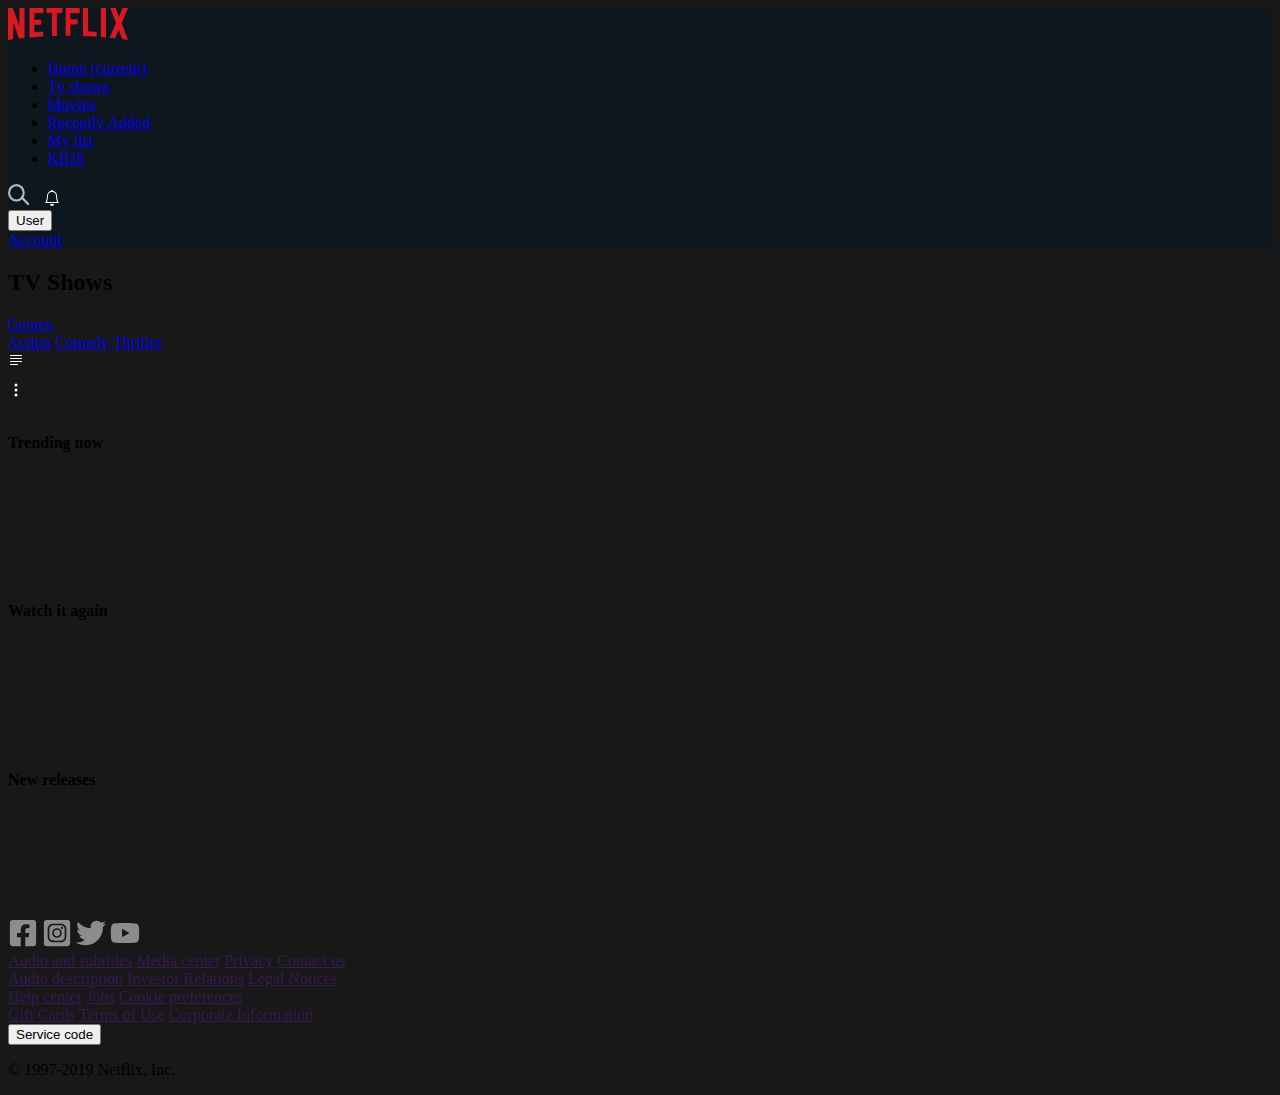
==== commit 18e1044e: "complete account.html" ====
--- a/index.html
+++ b/index.html
@@ -19,7 +19,7 @@
 
     <title>Netflix Clone</title>
   </head>
-  <body class="">
+  <body id="index" class="">
     <nav
       class="navbar sticky-top navbar-expand-lg navbar-dark"
       style="background: #0f171e"
@@ -31,12 +31,12 @@
       <div class="collapse navbar-collapse" id="navbarSupportedContent">
         <ul class="navbar-nav mr-auto">
           <li class="nav-item active">
-            <a class="nav-link" href="#"
+            <a class="nav-link" href="/index.html"
               >Home <span class="sr-only">(current)</span></a
             >
           </li>
           <li class="nav-item">
-            <a class="nav-link" href="#">Tv shows</a>
+            <a class="nav-link" href="/index.html">Tv shows</a>
           </li>
           <li class="nav-item">
             <a class="nav-link" href="#">Movies</a>
@@ -61,7 +61,7 @@
          User
         </button>
         <div class="dropdown-menu">
-        <a class="dropdown-item" href="#"></a>
+        <a class="dropdown-item" href="./pages/account.html">Account</a>
    
   </div>
 </div>
--- a/styles.css
+++ b/styles.css
@@ -3,8 +3,12 @@
   margin-left: 10px;
   margin-right: 10px;
 }
-body {
+#index {
   background-color: rgb(24, 24, 24);
+}
+
+#account {
+  background-color: rgb(233, 233, 233);
 }
 
 .icon {
@@ -25,3 +29,16 @@
 .footer-links a {
   opacity: 50%;
 }
+
+#cancel-mem-button {
+}
+
+.paypal-logo {
+  width: 60px;
+  height: 35px;
+}
+
+.user {
+  width: 50px;
+  height: 35px;
+}
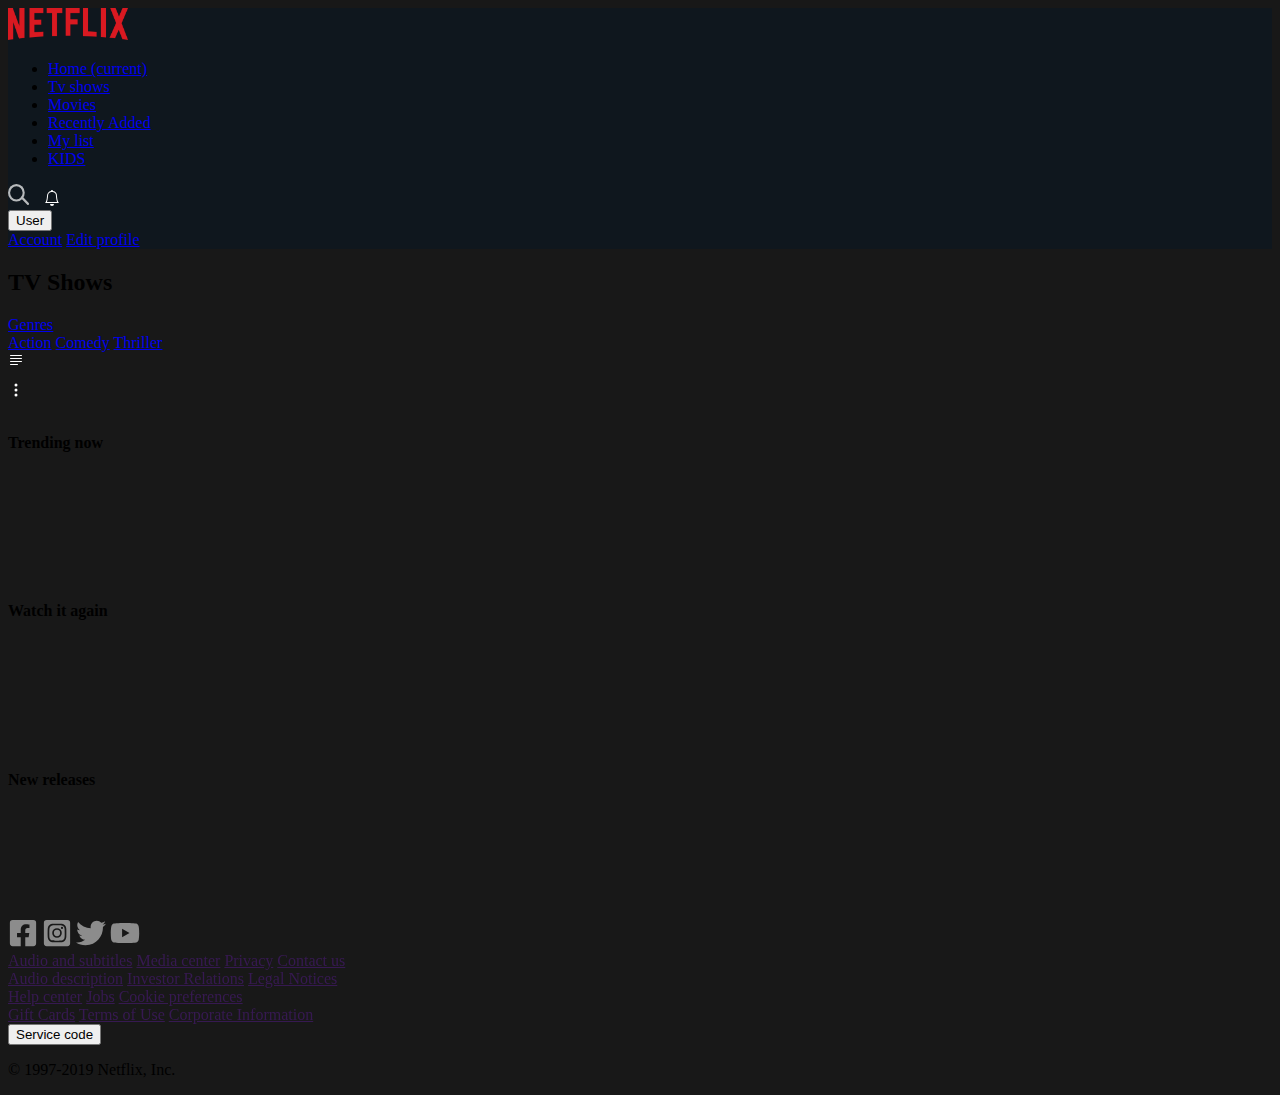
==== commit 296df781: "complete profile.html" ====
--- a/index.html
+++ b/index.html
@@ -15,7 +15,7 @@
       integrity="sha384-B0vP5xmATw1+K9KRQjQERJvTumQW0nPEzvF6L/Z6nronJ3oUOFUFpCjEUQouq2+l"
       crossorigin="anonymous"
     />
-    <link rel="stylesheet" href="styles.css">
+    <link rel="stylesheet" href="styles.css" />
 
     <title>Netflix Clone</title>
   </head>
@@ -51,267 +51,271 @@
             <a class="nav-link" href="#">KIDS</a>
           </li>
         </ul>
-        
-         
+
         <img src="navbar/lens.svg" class="mr-3" width="22" height="22" />
-        <img src="navbar/bell.svg" alt="bell" class="bell">
-       
+        <img src="navbar/bell.svg" alt="bell" class="bell" />
+
         <div class="btn-group">
-        <button type="button" class="btn btn-danger dropdown-toggle" data-toggle="dropdown" aria-haspopup="true" aria-expanded="false">
-         User
-        </button>
-        <div class="dropdown-menu">
-        <a class="dropdown-item" href="./pages/account.html">Account</a>
-   
-  </div>
-</div>
-       
-          </div>
-        </div>
-      </div>
-    </nav>
-    <section class="container-fluid">
-      </div>
-    </nav>
-    <header class="d-flex justify-content-between align-items-center my-3">
-      <div class="left-align d-flex my-3">
-        <h2 class="font-weight-bold text-white">TV Shows</h2>
-        <div class="dropdown mx-2 border">
-          <a
-            class="btn btn-dark dropdown-toggle"
-            href="#"
-            role="button"
-            id="dropdownMenuLink"
+          <button
+            type="button"
+            class="btn btn-danger dropdown-toggle"
             data-toggle="dropdown"
             aria-haspopup="true"
             aria-expanded="false"
           >
-            Genres
-          </a>
-
-          <div class="dropdown-menu" aria-labelledby="dropdownMenuLink">
-            <a class="dropdown-item" href="#">Action</a>
-            <a class="dropdown-item" href="#">Comedy</a>
-            <a class="dropdown-item" href="#">Thriller</a>
+            User
+          </button>
+          <div class="dropdown-menu">
+            <a class="dropdown-item px-2" href="./pages/account.html"
+              >Account</a
+            >
+            <a class="dropdown-item px-2" href="../pages/profile.html"
+              >Edit profile</a
+            >
           </div>
         </div>
       </div>
-      <div class="right-align d-flex">
-        <div class="icon-container border d-flex justify-content-center py-1">
-          <img class="icon" src="/assets/justify-left.svg" alt="" />
-        </div>
-        <div class="icon-container border d-flex justify-content-center py-1">
-          <img class="icon" src="/assets/three-dots-vertical.svg" alt="" />
-        </div>
-      </div>
-    </header>
-
-    <main class="main my-5">
-      <section id="trending" class="my-4">
-        <h4 class="text-white font-weight-bold my-2">Trending now</h4>
-        <div
-          class="row row-cols-1 row-cols-sm-2 row-cols-md-4 row-cols-lg-6 my-3"
-        >
-          <div class="col">
-            <img
-              class="img-fluid"
-              src="https://occ-0-2773-2774.1.nflxso.net/dnm/api/v6/X194eJsgWBDE2aQbaNdmCXGUP-Y/AAAABSIveZZlnOhfDnhLQzV9dSpkQZGxZpo8XyL-zvMurmkBXQGVLHSdi5ceEEg1jKFsvrZbUMYsRTMrSkqXFgPzOLMOSv_FbQZKRzDxB3GxxDlnrP-iqwDU3Idl6bSx.jpg?r=a0a"
-              alt=""
-            />
-          </div>
-          <div class="col">
-            <img
-              class="img-fluid"
-              src="https://occ-0-2773-2774.1.nflxso.net/dnm/api/v6/X194eJsgWBDE2aQbaNdmCXGUP-Y/AAAABahPI8_z7PZSxTC8wKKGD40m6I6ZVKvMFscVHqWcqAQfmy6kYOv2mCOt-dHO3SxtiFohwg-GsPzgzBJbIHO2W0EhDKA.jpg?r=801"
-              alt=""
-            />
-          </div>
-          <div class="col">
-            <img
-              class="img-fluid"
-              src="https://occ-0-2773-2774.1.nflxso.net/dnm/api/v6/X194eJsgWBDE2aQbaNdmCXGUP-Y/AAAABXMHsJCyHKyf3X3oEmYczFvXsgIiNdSK2bMf3pXy17SGgjGp_Utp8F4BRP-ui192RsgKQxZCzvkGVuI2N7Z0Rgh5a48_HMeLuEAc1TDK-8PjJBLwLlDAmAEwMlYX.jpg?r=da1"
-              alt=""
-            />
-          </div>
-          <div class="col">
-            <img
-              class="img-fluid"
-              src="https://occ-0-2773-2774.1.nflxso.net/dnm/api/v6/X194eJsgWBDE2aQbaNdmCXGUP-Y/AAAABbuahuAj-coNCd6IjTpk-X3hfgSIXHex9cSMDQDwgUF_9S-3h6uUVw-hGGdFKtSbUhLMIc_bUXqSxhrvEhuwHqytoZi-FIj7k5dEHFUPrvXb7A2U-sLDSxqT0yB_2wqD5Q.jpg?r=84c"
-              alt=""
-            />
-          </div>
-          <div class="col">
-            <img
-              class="img-fluid"
-              src="https://occ-0-2773-2774.1.nflxso.net/dnm/api/v6/X194eJsgWBDE2aQbaNdmCXGUP-Y/AAAABUZYG-6eqDXXpkoDT78r853k4jqU_l6-eTwi3l5BZrvC1STvMfoCNfYY2ad7yD7Jsy-u6Ehq0roraQSJZf_-K2-sQtZ3-j8RYOXDXrqnrFRkHWlw3Q93_ka0qdiY.jpg?r=0c0"
-              alt=""
-            />
-          </div>
-          <div class="col">
-            <img
-              class="img-fluid"
-              src="https://occ-0-2773-2774.1.nflxso.net/dnm/api/v6/X194eJsgWBDE2aQbaNdmCXGUP-Y/AAAABdncnmk-gRk1M89pVISTDl0MpIsgKBk2swizl7pASTBUZeroQmElfVH8lrTQqLLd40FMdy2BnUv-34b5u_zybHpwASc7uYM6hrCBrGx5o5TglIp54_ln_8-x0JOq.jpg?r=93f"
-              alt=""
-            />
-          </div>
-        </div>
-      </section>
-      <section id="watch-it-again" class="my-4">
-        <h4 class="text-white font-weight-bold">Watch it again</h4>
-        <div
-          class="row row-cols-1 row-cols-sm-2 row-cols-md-4 row-cols-lg-6 my-3"
-        >
-          <div class="col">
-            <img
-              class="img-fluid"
-              src="https://occ-0-2773-2774.1.nflxso.net/dnm/api/v6/X194eJsgWBDE2aQbaNdmCXGUP-Y/AAAABYCXCfVkAFjsSQJGuFsXPb7ANJ4GKjDYZU85JaiQ-qDc1QJJCH_55dJJ1RWTdlo62fLFpBLMWrM4JunTyNQbGZm0_iKOwdU91su6fYovYxIWxgtI1KJzhdbWq8ta.jpg?r=382"
-              alt=""
-            />
-          </div>
-          <div class="col">
-            <img
-              class="img-fluid"
-              src="https://occ-0-2773-2774.1.nflxso.net/dnm/api/v6/X194eJsgWBDE2aQbaNdmCXGUP-Y/AAAABRLgbY80v8kNrUD56f8NYM3CCRnO7UcioHh188CTEBBwT1jDv0UsQrpyAU645JLI1TYqB4Tj8fxCF5xCdvbWRLpW3M8n6GqgwpUTf71us5Gnui14MN_yKRggGDyY.jpg?r=480"
-              alt=""
-            />
-          </div>
-          <div class="col">
-            <img
-              class="img-fluid"
-              src="https://occ-0-2773-2774.1.nflxso.net/dnm/api/v6/X194eJsgWBDE2aQbaNdmCXGUP-Y/AAAABTdEsV_Deg990wELnpYPW6h9wM0SBcKP6F9beMPmFkWCZ0JTgmSosQkNa4ePrpg0kpIJbgdtTz5tceQguXVr1-hSmDo.jpg?r=e04"
-              alt=""
-            />
-          </div>
-          <div class="col">
-            <img
-              class="img-fluid"
-              src="https://occ-0-2773-2774.1.nflxso.net/dnm/api/v6/X194eJsgWBDE2aQbaNdmCXGUP-Y/AAAABffOr4y4H40p3evdbBVrLnQmwbGe_HQK7E_Ys_CUSG_dcX7eLpCe8uzRoFzxOERdv4kByL18U83z8i5TG5-X7DYUbsfZr4ODaozyHQVzfrvs42vpJPRAlpsHthZK.jpg?r=d3b"
-              alt=""
-            />
-          </div>
-          <div class="col">
-            <img
-              class="img-fluid"
-              src="https://occ-0-2773-2774.1.nflxso.net/dnm/api/v6/X194eJsgWBDE2aQbaNdmCXGUP-Y/AAAABa-oTyIxZjZX2RV59zIXh0I_NOJB16m7Iky-RTZ9jqavv58JOO4FcsoW_WH_vKdt9Cu8ZIZxDmDqb6FvEk6zj2aMp-GajzsrK9qJcFKdVZ7oNofBA9redABpGuwb.jpg?r=973"
-              alt=""
-            />
-          </div>
-          <div class="col">
-            <img
-              class="img-fluid"
-              src="https://occ-0-2773-2774.1.nflxso.net/dnm/api/v6/X194eJsgWBDE2aQbaNdmCXGUP-Y/AAAABVkZHDojcEQITUuC2Y64xpJqFzgYhKpAd_VjaUBwAwj0P613UURrYEkxYxwOydFRdvv5Lnofi_mNzQi5BI6mAp3H3ujDuX4Dq7gMdi1xclBjLsEagqRDYEXpgtcs.jpg?r=758"
-              alt=""
-            />
-          </div>
-        </div>
-      </section>
-      <section id="new-releases" class="my-4">
-        <h4 class="text-white font-weight-bold">New releases</h4>
-        <div
-          class="row row-cols-1 row-cols-sm-2 row-cols-md-4 row-cols-lg-6 my-3"
-        >
-          <div class="col">
-            <img
-              class="img-fluid"
-              src="https://occ-0-2773-2774.1.nflxso.net/dnm/api/v6/X194eJsgWBDE2aQbaNdmCXGUP-Y/AAAABTNtbTme6kjhQ5E_4UG-98Aar9knOv6iGoVle_WQ8Ik26Zd9QIhXworg3IbCij348hy9E9RqvXI0TVS7NaKBQ6NcOXCY_nc8Snk4ob4QpGCX5vRNXR1ZdwFHlYC1.jpg?r=909"
-              alt=""
-            />
-          </div>
-          <div class="col">
-            <img
-              class="img-fluid"
-              src="https://occ-0-2773-2774.1.nflxso.net/dnm/api/v6/X194eJsgWBDE2aQbaNdmCXGUP-Y/AAAABalXZ5GNcfVJT-GflEGuyss_efB2ArCbeippG5MR_lbisC6-abo7Zb2RwffrKQOJTxjTEFd-2wz8q9Y7RMhq65Gd6Ig5Fg3UdzN_lRVB1N2zeMlWA6nIU90oyNi5.jpg?r=eba"
-              alt=""
-            />
-          </div>
-          <div class="col">
-            <img
-              class="img-fluid"
-              src="https://occ-0-2773-2774.1.nflxso.net/dnm/api/v6/X194eJsgWBDE2aQbaNdmCXGUP-Y/AAAABZb_aoFCCviR9T06QS-lymtt8wyt_IY5ttFJLg-0S85S4lH48qNPf343Mlr1UhNU9JuUZtRV7DBpY5gj5OQZ_GalO2KnT0-PB0mN6nlbE1nw_IUpE5NEecmYbP9Z.jpg?r=085"
-              alt=""
-            />
-          </div>
-          <div class="col">
-            <img
-              class="img-fluid"
-              src="https://occ-0-2773-2774.1.nflxso.net/dnm/api/v6/X194eJsgWBDE2aQbaNdmCXGUP-Y/AAAABTpIQRWMjfT0xswoPRiMVSfCVsNfhBlv313q5YdvJpx2K45FYEdCZwYeDiod-lAtwePblnS36dKpNOJotE7amfnzd_I4Z-z0Ep1lsL8YEjiC_9PCOY2sFugaA2-lZivNW1F9jw_KjZEKtGA2c_5PKzs4xSkTZQ.jpg?r=872"
-              alt=""
-            />
-          </div>
-          <div class="col">
-            <img
-              class="img-fluid"
-              src="https://occ-0-2773-2774.1.nflxso.net/dnm/api/v6/X194eJsgWBDE2aQbaNdmCXGUP-Y/AAAABWKgEga3itYvkQeBiCrgrNTrdsqkZkHCKtBqJKBBkxCL4oKCfU_T9xw20l_3WtlieWlhtexM7gYlmtX2yfRLWt_H2phP1EBtPdJ8yB3FkwXJ4iBY7PUqLvKq6zxYfcUTqg.jpg?r=c7d"
-              alt=""
-            />
-          </div>
-          <div class="col">
-            <img
-              class="img-fluid"
-              src="https://occ-0-2773-2774.1.nflxso.net/dnm/api/v6/X194eJsgWBDE2aQbaNdmCXGUP-Y/AAAABak5R6wArJNY056PFYbCXfHycAmZkN3X8I9biL8mRLQxNpQFXB0pDMEGibbj5KK_nFfv_UpJ9SkjsbqvZI1iI0b3R8fLAX79bUh0JeIWiqNMunGD-C-ab9iuCbjA.jpg?r=ffb"
-              alt=""
-            />
-          </div>
-        </div>
-      </section>
-    </main>
-
-    <footer class="container my-5">
-      <div class="social-icons">
-        <img
-          class="icon mx-2"
-          src="/assets/facebook-square-brands.svg"
-          alt=""
-        />
-        <img
-          class="icon mx-2"
-          src="/assets/instagram-square-brands.svg"
-          alt=""
-        />
-        <img class="icon mx-2" src="/assets/twitter-brands.svg" alt="" />
-        <img class="icon mx-2" src="/assets/youtube-brands.svg" alt="" />
-      </div>
-      <div class="footer-links my-2">
-        <div class="row row-cols-1 row-cols-sm-2 row-cols-md-3 row-cols-lg-4">
-          <div class="col">
-            <a class="my-3 d-block text-white mx-2" href=""
-              >Audio and subtitles</a
+    </nav>
+    <section class="container-fluid px-5">
+      <header class="d-flex justify-content-between align-items-center my-3">
+        <div class="left-align d-flex my-3">
+          <h2 class="font-weight-bold text-white">TV Shows</h2>
+          <div class="dropdown mx-2 border">
+            <a
+              class="btn btn-dark dropdown-toggle"
+              href="#"
+              role="button"
+              id="dropdownMenuLink"
+              data-toggle="dropdown"
+              aria-haspopup="true"
+              aria-expanded="false"
             >
-            <a class="my-3 d-block text-white mx-2" href="">Media center</a>
-            <a class="my-3 d-block text-white mx-2" href="">Privacy</a>
-            <a class="my-3 d-block text-white mx-2" href="">Contact us</a>
-          </div>
-          <div class="col">
-            <a class="my-3 d-block text-white mx-2" href=""
-              >Audio description</a
-            >
-            <a class="my-3 d-block text-white mx-2" href=""
-              >Investor Relations</a
-            >
-            <a class="my-3 d-block text-white mx-2" href="">Legal Notices</a>
-          </div>
-          <div class="col">
-            <a class="my-3 d-block text-white mx-2" href="">Help center</a>
-            <a class="my-3 d-block text-white mx-2" href="">Jobs</a>
-            <a class="my-3 d-block text-white mx-2" href=""
-              >Cookie preferences</a
-            >
-          </div>
-          <div class="col">
-            <a class="my-3 d-block text-white mx-2" href="">Gift Cards</a>
-            <a class="my-3 d-block text-white mx-2" href="">Terms of Use</a>
-            <a class="my-3 d-block text-white mx-2" href=""
-              >Corporate Information</a
-            >
-          </div>
-        </div>
-      </div>
-      <button type="button" class="btn btn-outline-secondary d-block">
-        Service code
-      </button>
-      <p class="text-muted my-3">© 1997-2019 Netflix, Inc.</p>
-    </footer>
-  </section>
+              Genres
+            </a>
+
+            <div class="dropdown-menu" aria-labelledby="dropdownMenuLink">
+              <a class="dropdown-item" href="#">Action</a>
+              <a class="dropdown-item" href="#">Comedy</a>
+              <a class="dropdown-item" href="#">Thriller</a>
+            </div>
+          </div>
+        </div>
+        <div class="right-align d-flex">
+          <div class="icon-container border d-flex justify-content-center py-1">
+            <img class="icon" src="/assets/justify-left.svg" alt="" />
+          </div>
+          <div class="icon-container border d-flex justify-content-center py-1">
+            <img class="icon" src="/assets/three-dots-vertical.svg" alt="" />
+          </div>
+        </div>
+      </header>
+
+      <main class="main my-5">
+        <section id="trending" class="my-4">
+          <h4 class="text-white font-weight-bold my-2">Trending now</h4>
+          <div
+            class="row row-cols-1 row-cols-sm-2 row-cols-md-4 row-cols-lg-6 my-3"
+          >
+            <div class="col">
+              <img
+                class="img-fluid"
+                src="https://occ-0-2773-2774.1.nflxso.net/dnm/api/v6/X194eJsgWBDE2aQbaNdmCXGUP-Y/AAAABSIveZZlnOhfDnhLQzV9dSpkQZGxZpo8XyL-zvMurmkBXQGVLHSdi5ceEEg1jKFsvrZbUMYsRTMrSkqXFgPzOLMOSv_FbQZKRzDxB3GxxDlnrP-iqwDU3Idl6bSx.jpg?r=a0a"
+                alt=""
+              />
+            </div>
+            <div class="col">
+              <img
+                class="img-fluid"
+                src="https://occ-0-2773-2774.1.nflxso.net/dnm/api/v6/X194eJsgWBDE2aQbaNdmCXGUP-Y/AAAABahPI8_z7PZSxTC8wKKGD40m6I6ZVKvMFscVHqWcqAQfmy6kYOv2mCOt-dHO3SxtiFohwg-GsPzgzBJbIHO2W0EhDKA.jpg?r=801"
+                alt=""
+              />
+            </div>
+            <div class="col">
+              <img
+                class="img-fluid"
+                src="https://occ-0-2773-2774.1.nflxso.net/dnm/api/v6/X194eJsgWBDE2aQbaNdmCXGUP-Y/AAAABXMHsJCyHKyf3X3oEmYczFvXsgIiNdSK2bMf3pXy17SGgjGp_Utp8F4BRP-ui192RsgKQxZCzvkGVuI2N7Z0Rgh5a48_HMeLuEAc1TDK-8PjJBLwLlDAmAEwMlYX.jpg?r=da1"
+                alt=""
+              />
+            </div>
+            <div class="col">
+              <img
+                class="img-fluid"
+                src="https://occ-0-2773-2774.1.nflxso.net/dnm/api/v6/X194eJsgWBDE2aQbaNdmCXGUP-Y/AAAABbuahuAj-coNCd6IjTpk-X3hfgSIXHex9cSMDQDwgUF_9S-3h6uUVw-hGGdFKtSbUhLMIc_bUXqSxhrvEhuwHqytoZi-FIj7k5dEHFUPrvXb7A2U-sLDSxqT0yB_2wqD5Q.jpg?r=84c"
+                alt=""
+              />
+            </div>
+            <div class="col">
+              <img
+                class="img-fluid"
+                src="https://occ-0-2773-2774.1.nflxso.net/dnm/api/v6/X194eJsgWBDE2aQbaNdmCXGUP-Y/AAAABUZYG-6eqDXXpkoDT78r853k4jqU_l6-eTwi3l5BZrvC1STvMfoCNfYY2ad7yD7Jsy-u6Ehq0roraQSJZf_-K2-sQtZ3-j8RYOXDXrqnrFRkHWlw3Q93_ka0qdiY.jpg?r=0c0"
+                alt=""
+              />
+            </div>
+            <div class="col">
+              <img
+                class="img-fluid"
+                src="https://occ-0-2773-2774.1.nflxso.net/dnm/api/v6/X194eJsgWBDE2aQbaNdmCXGUP-Y/AAAABdncnmk-gRk1M89pVISTDl0MpIsgKBk2swizl7pASTBUZeroQmElfVH8lrTQqLLd40FMdy2BnUv-34b5u_zybHpwASc7uYM6hrCBrGx5o5TglIp54_ln_8-x0JOq.jpg?r=93f"
+                alt=""
+              />
+            </div>
+          </div>
+        </section>
+        <section id="watch-it-again" class="my-4">
+          <h4 class="text-white font-weight-bold">Watch it again</h4>
+          <div
+            class="row row-cols-1 row-cols-sm-2 row-cols-md-4 row-cols-lg-6 my-3"
+          >
+            <div class="col">
+              <img
+                class="img-fluid"
+                src="https://occ-0-2773-2774.1.nflxso.net/dnm/api/v6/X194eJsgWBDE2aQbaNdmCXGUP-Y/AAAABYCXCfVkAFjsSQJGuFsXPb7ANJ4GKjDYZU85JaiQ-qDc1QJJCH_55dJJ1RWTdlo62fLFpBLMWrM4JunTyNQbGZm0_iKOwdU91su6fYovYxIWxgtI1KJzhdbWq8ta.jpg?r=382"
+                alt=""
+              />
+            </div>
+            <div class="col">
+              <img
+                class="img-fluid"
+                src="https://occ-0-2773-2774.1.nflxso.net/dnm/api/v6/X194eJsgWBDE2aQbaNdmCXGUP-Y/AAAABRLgbY80v8kNrUD56f8NYM3CCRnO7UcioHh188CTEBBwT1jDv0UsQrpyAU645JLI1TYqB4Tj8fxCF5xCdvbWRLpW3M8n6GqgwpUTf71us5Gnui14MN_yKRggGDyY.jpg?r=480"
+                alt=""
+              />
+            </div>
+            <div class="col">
+              <img
+                class="img-fluid"
+                src="https://occ-0-2773-2774.1.nflxso.net/dnm/api/v6/X194eJsgWBDE2aQbaNdmCXGUP-Y/AAAABTdEsV_Deg990wELnpYPW6h9wM0SBcKP6F9beMPmFkWCZ0JTgmSosQkNa4ePrpg0kpIJbgdtTz5tceQguXVr1-hSmDo.jpg?r=e04"
+                alt=""
+              />
+            </div>
+            <div class="col">
+              <img
+                class="img-fluid"
+                src="https://occ-0-2773-2774.1.nflxso.net/dnm/api/v6/X194eJsgWBDE2aQbaNdmCXGUP-Y/AAAABffOr4y4H40p3evdbBVrLnQmwbGe_HQK7E_Ys_CUSG_dcX7eLpCe8uzRoFzxOERdv4kByL18U83z8i5TG5-X7DYUbsfZr4ODaozyHQVzfrvs42vpJPRAlpsHthZK.jpg?r=d3b"
+                alt=""
+              />
+            </div>
+            <div class="col">
+              <img
+                class="img-fluid"
+                src="https://occ-0-2773-2774.1.nflxso.net/dnm/api/v6/X194eJsgWBDE2aQbaNdmCXGUP-Y/AAAABa-oTyIxZjZX2RV59zIXh0I_NOJB16m7Iky-RTZ9jqavv58JOO4FcsoW_WH_vKdt9Cu8ZIZxDmDqb6FvEk6zj2aMp-GajzsrK9qJcFKdVZ7oNofBA9redABpGuwb.jpg?r=973"
+                alt=""
+              />
+            </div>
+            <div class="col">
+              <img
+                class="img-fluid"
+                src="https://occ-0-2773-2774.1.nflxso.net/dnm/api/v6/X194eJsgWBDE2aQbaNdmCXGUP-Y/AAAABVkZHDojcEQITUuC2Y64xpJqFzgYhKpAd_VjaUBwAwj0P613UURrYEkxYxwOydFRdvv5Lnofi_mNzQi5BI6mAp3H3ujDuX4Dq7gMdi1xclBjLsEagqRDYEXpgtcs.jpg?r=758"
+                alt=""
+              />
+            </div>
+          </div>
+        </section>
+        <section id="new-releases" class="my-4">
+          <h4 class="text-white font-weight-bold">New releases</h4>
+          <div
+            class="row row-cols-1 row-cols-sm-2 row-cols-md-4 row-cols-lg-6 my-3"
+          >
+            <div class="col">
+              <img
+                class="img-fluid"
+                src="https://occ-0-2773-2774.1.nflxso.net/dnm/api/v6/X194eJsgWBDE2aQbaNdmCXGUP-Y/AAAABTNtbTme6kjhQ5E_4UG-98Aar9knOv6iGoVle_WQ8Ik26Zd9QIhXworg3IbCij348hy9E9RqvXI0TVS7NaKBQ6NcOXCY_nc8Snk4ob4QpGCX5vRNXR1ZdwFHlYC1.jpg?r=909"
+                alt=""
+              />
+            </div>
+            <div class="col">
+              <img
+                class="img-fluid"
+                src="https://occ-0-2773-2774.1.nflxso.net/dnm/api/v6/X194eJsgWBDE2aQbaNdmCXGUP-Y/AAAABalXZ5GNcfVJT-GflEGuyss_efB2ArCbeippG5MR_lbisC6-abo7Zb2RwffrKQOJTxjTEFd-2wz8q9Y7RMhq65Gd6Ig5Fg3UdzN_lRVB1N2zeMlWA6nIU90oyNi5.jpg?r=eba"
+                alt=""
+              />
+            </div>
+            <div class="col">
+              <img
+                class="img-fluid"
+                src="https://occ-0-2773-2774.1.nflxso.net/dnm/api/v6/X194eJsgWBDE2aQbaNdmCXGUP-Y/AAAABZb_aoFCCviR9T06QS-lymtt8wyt_IY5ttFJLg-0S85S4lH48qNPf343Mlr1UhNU9JuUZtRV7DBpY5gj5OQZ_GalO2KnT0-PB0mN6nlbE1nw_IUpE5NEecmYbP9Z.jpg?r=085"
+                alt=""
+              />
+            </div>
+            <div class="col">
+              <img
+                class="img-fluid"
+                src="https://occ-0-2773-2774.1.nflxso.net/dnm/api/v6/X194eJsgWBDE2aQbaNdmCXGUP-Y/AAAABTpIQRWMjfT0xswoPRiMVSfCVsNfhBlv313q5YdvJpx2K45FYEdCZwYeDiod-lAtwePblnS36dKpNOJotE7amfnzd_I4Z-z0Ep1lsL8YEjiC_9PCOY2sFugaA2-lZivNW1F9jw_KjZEKtGA2c_5PKzs4xSkTZQ.jpg?r=872"
+                alt=""
+              />
+            </div>
+            <div class="col">
+              <img
+                class="img-fluid"
+                src="https://occ-0-2773-2774.1.nflxso.net/dnm/api/v6/X194eJsgWBDE2aQbaNdmCXGUP-Y/AAAABWKgEga3itYvkQeBiCrgrNTrdsqkZkHCKtBqJKBBkxCL4oKCfU_T9xw20l_3WtlieWlhtexM7gYlmtX2yfRLWt_H2phP1EBtPdJ8yB3FkwXJ4iBY7PUqLvKq6zxYfcUTqg.jpg?r=c7d"
+                alt=""
+              />
+            </div>
+            <div class="col">
+              <img
+                class="img-fluid"
+                src="https://occ-0-2773-2774.1.nflxso.net/dnm/api/v6/X194eJsgWBDE2aQbaNdmCXGUP-Y/AAAABak5R6wArJNY056PFYbCXfHycAmZkN3X8I9biL8mRLQxNpQFXB0pDMEGibbj5KK_nFfv_UpJ9SkjsbqvZI1iI0b3R8fLAX79bUh0JeIWiqNMunGD-C-ab9iuCbjA.jpg?r=ffb"
+                alt=""
+              />
+            </div>
+          </div>
+        </section>
+      </main>
+
+      <footer class="container my-5">
+        <div class="social-icons">
+          <img
+            class="icon mx-2"
+            src="/assets/facebook-square-brands.svg"
+            alt=""
+          />
+          <img
+            class="icon mx-2"
+            src="/assets/instagram-square-brands.svg"
+            alt=""
+          />
+          <img class="icon mx-2" src="/assets/twitter-brands.svg" alt="" />
+          <img class="icon mx-2" src="/assets/youtube-brands.svg" alt="" />
+        </div>
+        <div class="footer-links my-2">
+          <div class="row row-cols-1 row-cols-sm-2 row-cols-md-3 row-cols-lg-4">
+            <div class="col">
+              <a class="my-3 d-block text-white mx-2" href=""
+                >Audio and subtitles</a
+              >
+              <a class="my-3 d-block text-white mx-2" href="">Media center</a>
+              <a class="my-3 d-block text-white mx-2" href="">Privacy</a>
+              <a class="my-3 d-block text-white mx-2" href="">Contact us</a>
+            </div>
+            <div class="col">
+              <a class="my-3 d-block text-white mx-2" href=""
+                >Audio description</a
+              >
+              <a class="my-3 d-block text-white mx-2" href=""
+                >Investor Relations</a
+              >
+              <a class="my-3 d-block text-white mx-2" href="">Legal Notices</a>
+            </div>
+            <div class="col">
+              <a class="my-3 d-block text-white mx-2" href="">Help center</a>
+              <a class="my-3 d-block text-white mx-2" href="">Jobs</a>
+              <a class="my-3 d-block text-white mx-2" href=""
+                >Cookie preferences</a
+              >
+            </div>
+            <div class="col">
+              <a class="my-3 d-block text-white mx-2" href="">Gift Cards</a>
+              <a class="my-3 d-block text-white mx-2" href="">Terms of Use</a>
+              <a class="my-3 d-block text-white mx-2" href=""
+                >Corporate Information</a
+              >
+            </div>
+          </div>
+        </div>
+        <button type="button" class="btn btn-outline-secondary d-block">
+          Service code
+        </button>
+        <p class="text-muted my-3">© 1997-2019 Netflix, Inc.</p>
+      </footer>
+    </section>
 
     <!-- Optional JavaScript; choose one of the two! -->
 
--- a/styles.css
+++ b/styles.css
@@ -3,7 +3,8 @@
   margin-left: 10px;
   margin-right: 10px;
 }
-#index {
+#index,
+#profile {
   background-color: rgb(24, 24, 24);
 }
 
@@ -42,3 +43,20 @@
   width: 50px;
   height: 35px;
 }
+
+.netflix-logo {
+  width: 150px;
+  height: 80px;
+}
+#edit-profile {
+  width: 35%;
+}
+
+#edit-profile hr {
+  background-color: rgb(148, 148, 148);
+}
+
+.checkbox {
+  transform: scale(2);
+  filter: invert(100%);
+}
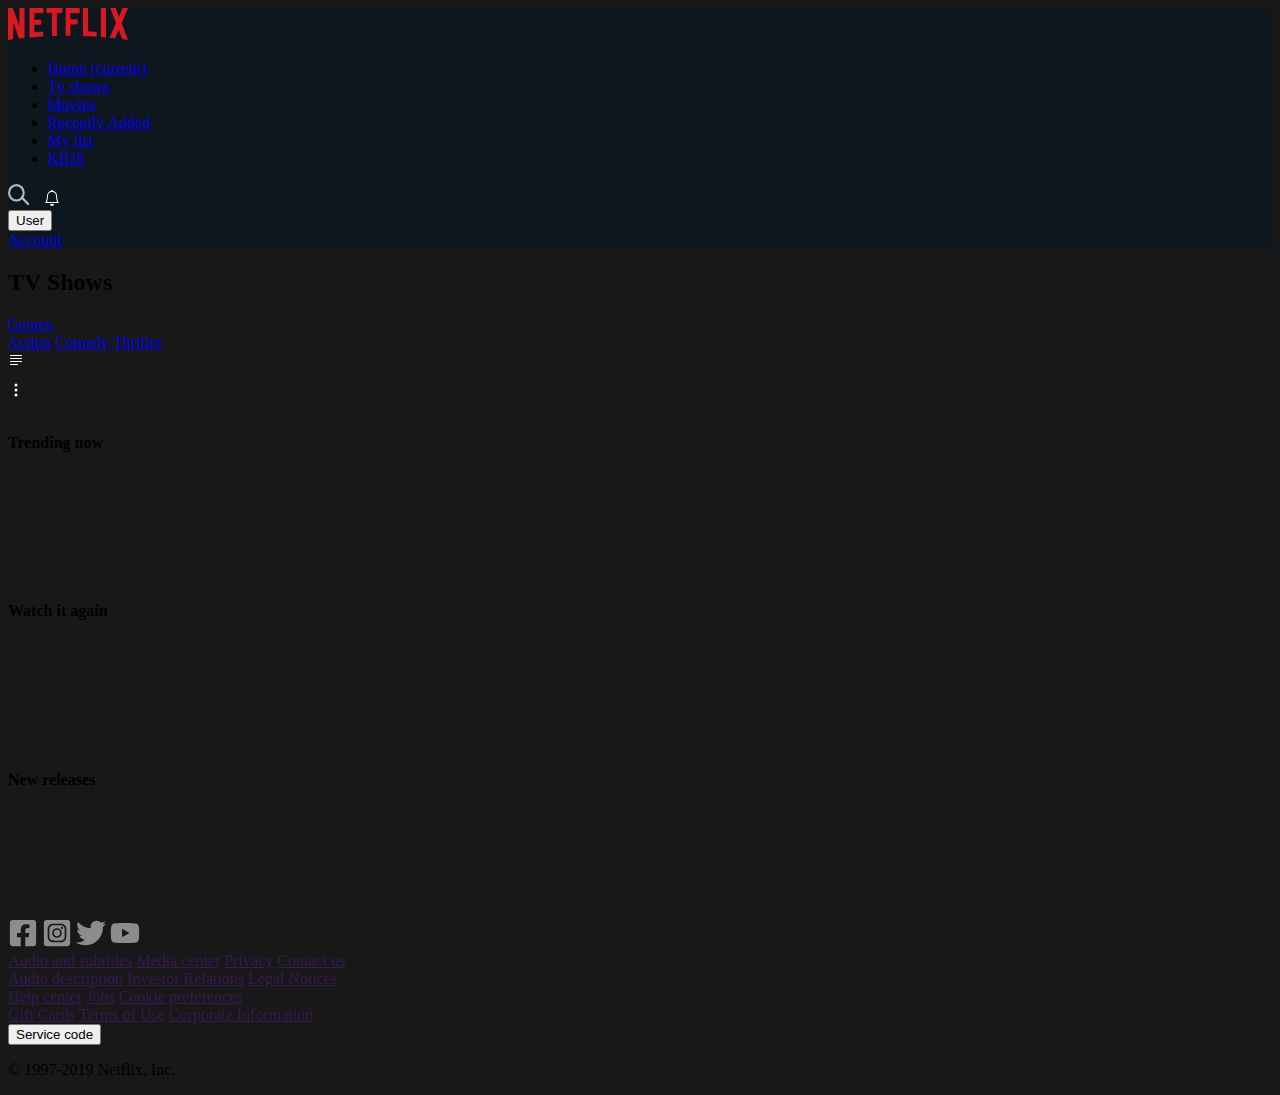
==== commit 14ce82d9: "Merge branch 'master' into sk/profile" ====
--- a/index.html
+++ b/index.html
@@ -15,7 +15,7 @@
       integrity="sha384-B0vP5xmATw1+K9KRQjQERJvTumQW0nPEzvF6L/Z6nronJ3oUOFUFpCjEUQouq2+l"
       crossorigin="anonymous"
     />
-    <link rel="stylesheet" href="styles.css" />
+    <link rel="stylesheet" href="styles.css">
 
     <title>Netflix Clone</title>
   </head>
@@ -51,271 +51,267 @@
             <a class="nav-link" href="#">KIDS</a>
           </li>
         </ul>
-
+        
+         
         <img src="navbar/lens.svg" class="mr-3" width="22" height="22" />
-        <img src="navbar/bell.svg" alt="bell" class="bell" />
-
+        <img src="navbar/bell.svg" alt="bell" class="bell">
+       
         <div class="btn-group">
-          <button
-            type="button"
-            class="btn btn-danger dropdown-toggle"
+        <button type="button" class="btn btn-danger dropdown-toggle" data-toggle="dropdown" aria-haspopup="true" aria-expanded="false">
+         User
+        </button>
+        <div class="dropdown-menu">
+        <a class="dropdown-item" href="./pages/account.html">Account</a>
+   
+  </div>
+</div>
+       
+          </div>
+        </div>
+      </div>
+    </nav>
+    <section class="container-fluid">
+      </div>
+    </nav>
+    <header class="d-flex justify-content-between align-items-center my-3">
+      <div class="left-align d-flex my-3">
+        <h2 class="font-weight-bold text-white">TV Shows</h2>
+        <div class="dropdown mx-2 border">
+          <a
+            class="btn btn-dark dropdown-toggle"
+            href="#"
+            role="button"
+            id="dropdownMenuLink"
             data-toggle="dropdown"
             aria-haspopup="true"
             aria-expanded="false"
           >
-            User
-          </button>
-          <div class="dropdown-menu">
-            <a class="dropdown-item px-2" href="./pages/account.html"
-              >Account</a
-            >
-            <a class="dropdown-item px-2" href="../pages/profile.html"
-              >Edit profile</a
-            >
-          </div>
-        </div>
-      </div>
-    </nav>
-    <section class="container-fluid px-5">
-      <header class="d-flex justify-content-between align-items-center my-3">
-        <div class="left-align d-flex my-3">
-          <h2 class="font-weight-bold text-white">TV Shows</h2>
-          <div class="dropdown mx-2 border">
-            <a
-              class="btn btn-dark dropdown-toggle"
-              href="#"
-              role="button"
-              id="dropdownMenuLink"
-              data-toggle="dropdown"
-              aria-haspopup="true"
-              aria-expanded="false"
-            >
-              Genres
-            </a>
-
-            <div class="dropdown-menu" aria-labelledby="dropdownMenuLink">
-              <a class="dropdown-item" href="#">Action</a>
-              <a class="dropdown-item" href="#">Comedy</a>
-              <a class="dropdown-item" href="#">Thriller</a>
-            </div>
-          </div>
-        </div>
-        <div class="right-align d-flex">
-          <div class="icon-container border d-flex justify-content-center py-1">
-            <img class="icon" src="/assets/justify-left.svg" alt="" />
-          </div>
-          <div class="icon-container border d-flex justify-content-center py-1">
-            <img class="icon" src="/assets/three-dots-vertical.svg" alt="" />
-          </div>
-        </div>
-      </header>
-
-      <main class="main my-5">
-        <section id="trending" class="my-4">
-          <h4 class="text-white font-weight-bold my-2">Trending now</h4>
-          <div
-            class="row row-cols-1 row-cols-sm-2 row-cols-md-4 row-cols-lg-6 my-3"
-          >
-            <div class="col">
-              <img
-                class="img-fluid"
-                src="https://occ-0-2773-2774.1.nflxso.net/dnm/api/v6/X194eJsgWBDE2aQbaNdmCXGUP-Y/AAAABSIveZZlnOhfDnhLQzV9dSpkQZGxZpo8XyL-zvMurmkBXQGVLHSdi5ceEEg1jKFsvrZbUMYsRTMrSkqXFgPzOLMOSv_FbQZKRzDxB3GxxDlnrP-iqwDU3Idl6bSx.jpg?r=a0a"
-                alt=""
-              />
-            </div>
-            <div class="col">
-              <img
-                class="img-fluid"
-                src="https://occ-0-2773-2774.1.nflxso.net/dnm/api/v6/X194eJsgWBDE2aQbaNdmCXGUP-Y/AAAABahPI8_z7PZSxTC8wKKGD40m6I6ZVKvMFscVHqWcqAQfmy6kYOv2mCOt-dHO3SxtiFohwg-GsPzgzBJbIHO2W0EhDKA.jpg?r=801"
-                alt=""
-              />
-            </div>
-            <div class="col">
-              <img
-                class="img-fluid"
-                src="https://occ-0-2773-2774.1.nflxso.net/dnm/api/v6/X194eJsgWBDE2aQbaNdmCXGUP-Y/AAAABXMHsJCyHKyf3X3oEmYczFvXsgIiNdSK2bMf3pXy17SGgjGp_Utp8F4BRP-ui192RsgKQxZCzvkGVuI2N7Z0Rgh5a48_HMeLuEAc1TDK-8PjJBLwLlDAmAEwMlYX.jpg?r=da1"
-                alt=""
-              />
-            </div>
-            <div class="col">
-              <img
-                class="img-fluid"
-                src="https://occ-0-2773-2774.1.nflxso.net/dnm/api/v6/X194eJsgWBDE2aQbaNdmCXGUP-Y/AAAABbuahuAj-coNCd6IjTpk-X3hfgSIXHex9cSMDQDwgUF_9S-3h6uUVw-hGGdFKtSbUhLMIc_bUXqSxhrvEhuwHqytoZi-FIj7k5dEHFUPrvXb7A2U-sLDSxqT0yB_2wqD5Q.jpg?r=84c"
-                alt=""
-              />
-            </div>
-            <div class="col">
-              <img
-                class="img-fluid"
-                src="https://occ-0-2773-2774.1.nflxso.net/dnm/api/v6/X194eJsgWBDE2aQbaNdmCXGUP-Y/AAAABUZYG-6eqDXXpkoDT78r853k4jqU_l6-eTwi3l5BZrvC1STvMfoCNfYY2ad7yD7Jsy-u6Ehq0roraQSJZf_-K2-sQtZ3-j8RYOXDXrqnrFRkHWlw3Q93_ka0qdiY.jpg?r=0c0"
-                alt=""
-              />
-            </div>
-            <div class="col">
-              <img
-                class="img-fluid"
-                src="https://occ-0-2773-2774.1.nflxso.net/dnm/api/v6/X194eJsgWBDE2aQbaNdmCXGUP-Y/AAAABdncnmk-gRk1M89pVISTDl0MpIsgKBk2swizl7pASTBUZeroQmElfVH8lrTQqLLd40FMdy2BnUv-34b5u_zybHpwASc7uYM6hrCBrGx5o5TglIp54_ln_8-x0JOq.jpg?r=93f"
-                alt=""
-              />
-            </div>
-          </div>
-        </section>
-        <section id="watch-it-again" class="my-4">
-          <h4 class="text-white font-weight-bold">Watch it again</h4>
-          <div
-            class="row row-cols-1 row-cols-sm-2 row-cols-md-4 row-cols-lg-6 my-3"
-          >
-            <div class="col">
-              <img
-                class="img-fluid"
-                src="https://occ-0-2773-2774.1.nflxso.net/dnm/api/v6/X194eJsgWBDE2aQbaNdmCXGUP-Y/AAAABYCXCfVkAFjsSQJGuFsXPb7ANJ4GKjDYZU85JaiQ-qDc1QJJCH_55dJJ1RWTdlo62fLFpBLMWrM4JunTyNQbGZm0_iKOwdU91su6fYovYxIWxgtI1KJzhdbWq8ta.jpg?r=382"
-                alt=""
-              />
-            </div>
-            <div class="col">
-              <img
-                class="img-fluid"
-                src="https://occ-0-2773-2774.1.nflxso.net/dnm/api/v6/X194eJsgWBDE2aQbaNdmCXGUP-Y/AAAABRLgbY80v8kNrUD56f8NYM3CCRnO7UcioHh188CTEBBwT1jDv0UsQrpyAU645JLI1TYqB4Tj8fxCF5xCdvbWRLpW3M8n6GqgwpUTf71us5Gnui14MN_yKRggGDyY.jpg?r=480"
-                alt=""
-              />
-            </div>
-            <div class="col">
-              <img
-                class="img-fluid"
-                src="https://occ-0-2773-2774.1.nflxso.net/dnm/api/v6/X194eJsgWBDE2aQbaNdmCXGUP-Y/AAAABTdEsV_Deg990wELnpYPW6h9wM0SBcKP6F9beMPmFkWCZ0JTgmSosQkNa4ePrpg0kpIJbgdtTz5tceQguXVr1-hSmDo.jpg?r=e04"
-                alt=""
-              />
-            </div>
-            <div class="col">
-              <img
-                class="img-fluid"
-                src="https://occ-0-2773-2774.1.nflxso.net/dnm/api/v6/X194eJsgWBDE2aQbaNdmCXGUP-Y/AAAABffOr4y4H40p3evdbBVrLnQmwbGe_HQK7E_Ys_CUSG_dcX7eLpCe8uzRoFzxOERdv4kByL18U83z8i5TG5-X7DYUbsfZr4ODaozyHQVzfrvs42vpJPRAlpsHthZK.jpg?r=d3b"
-                alt=""
-              />
-            </div>
-            <div class="col">
-              <img
-                class="img-fluid"
-                src="https://occ-0-2773-2774.1.nflxso.net/dnm/api/v6/X194eJsgWBDE2aQbaNdmCXGUP-Y/AAAABa-oTyIxZjZX2RV59zIXh0I_NOJB16m7Iky-RTZ9jqavv58JOO4FcsoW_WH_vKdt9Cu8ZIZxDmDqb6FvEk6zj2aMp-GajzsrK9qJcFKdVZ7oNofBA9redABpGuwb.jpg?r=973"
-                alt=""
-              />
-            </div>
-            <div class="col">
-              <img
-                class="img-fluid"
-                src="https://occ-0-2773-2774.1.nflxso.net/dnm/api/v6/X194eJsgWBDE2aQbaNdmCXGUP-Y/AAAABVkZHDojcEQITUuC2Y64xpJqFzgYhKpAd_VjaUBwAwj0P613UURrYEkxYxwOydFRdvv5Lnofi_mNzQi5BI6mAp3H3ujDuX4Dq7gMdi1xclBjLsEagqRDYEXpgtcs.jpg?r=758"
-                alt=""
-              />
-            </div>
-          </div>
-        </section>
-        <section id="new-releases" class="my-4">
-          <h4 class="text-white font-weight-bold">New releases</h4>
-          <div
-            class="row row-cols-1 row-cols-sm-2 row-cols-md-4 row-cols-lg-6 my-3"
-          >
-            <div class="col">
-              <img
-                class="img-fluid"
-                src="https://occ-0-2773-2774.1.nflxso.net/dnm/api/v6/X194eJsgWBDE2aQbaNdmCXGUP-Y/AAAABTNtbTme6kjhQ5E_4UG-98Aar9knOv6iGoVle_WQ8Ik26Zd9QIhXworg3IbCij348hy9E9RqvXI0TVS7NaKBQ6NcOXCY_nc8Snk4ob4QpGCX5vRNXR1ZdwFHlYC1.jpg?r=909"
-                alt=""
-              />
-            </div>
-            <div class="col">
-              <img
-                class="img-fluid"
-                src="https://occ-0-2773-2774.1.nflxso.net/dnm/api/v6/X194eJsgWBDE2aQbaNdmCXGUP-Y/AAAABalXZ5GNcfVJT-GflEGuyss_efB2ArCbeippG5MR_lbisC6-abo7Zb2RwffrKQOJTxjTEFd-2wz8q9Y7RMhq65Gd6Ig5Fg3UdzN_lRVB1N2zeMlWA6nIU90oyNi5.jpg?r=eba"
-                alt=""
-              />
-            </div>
-            <div class="col">
-              <img
-                class="img-fluid"
-                src="https://occ-0-2773-2774.1.nflxso.net/dnm/api/v6/X194eJsgWBDE2aQbaNdmCXGUP-Y/AAAABZb_aoFCCviR9T06QS-lymtt8wyt_IY5ttFJLg-0S85S4lH48qNPf343Mlr1UhNU9JuUZtRV7DBpY5gj5OQZ_GalO2KnT0-PB0mN6nlbE1nw_IUpE5NEecmYbP9Z.jpg?r=085"
-                alt=""
-              />
-            </div>
-            <div class="col">
-              <img
-                class="img-fluid"
-                src="https://occ-0-2773-2774.1.nflxso.net/dnm/api/v6/X194eJsgWBDE2aQbaNdmCXGUP-Y/AAAABTpIQRWMjfT0xswoPRiMVSfCVsNfhBlv313q5YdvJpx2K45FYEdCZwYeDiod-lAtwePblnS36dKpNOJotE7amfnzd_I4Z-z0Ep1lsL8YEjiC_9PCOY2sFugaA2-lZivNW1F9jw_KjZEKtGA2c_5PKzs4xSkTZQ.jpg?r=872"
-                alt=""
-              />
-            </div>
-            <div class="col">
-              <img
-                class="img-fluid"
-                src="https://occ-0-2773-2774.1.nflxso.net/dnm/api/v6/X194eJsgWBDE2aQbaNdmCXGUP-Y/AAAABWKgEga3itYvkQeBiCrgrNTrdsqkZkHCKtBqJKBBkxCL4oKCfU_T9xw20l_3WtlieWlhtexM7gYlmtX2yfRLWt_H2phP1EBtPdJ8yB3FkwXJ4iBY7PUqLvKq6zxYfcUTqg.jpg?r=c7d"
-                alt=""
-              />
-            </div>
-            <div class="col">
-              <img
-                class="img-fluid"
-                src="https://occ-0-2773-2774.1.nflxso.net/dnm/api/v6/X194eJsgWBDE2aQbaNdmCXGUP-Y/AAAABak5R6wArJNY056PFYbCXfHycAmZkN3X8I9biL8mRLQxNpQFXB0pDMEGibbj5KK_nFfv_UpJ9SkjsbqvZI1iI0b3R8fLAX79bUh0JeIWiqNMunGD-C-ab9iuCbjA.jpg?r=ffb"
-                alt=""
-              />
-            </div>
-          </div>
-        </section>
-      </main>
-
-      <footer class="container my-5">
-        <div class="social-icons">
-          <img
-            class="icon mx-2"
-            src="/assets/facebook-square-brands.svg"
-            alt=""
-          />
-          <img
-            class="icon mx-2"
-            src="/assets/instagram-square-brands.svg"
-            alt=""
-          />
-          <img class="icon mx-2" src="/assets/twitter-brands.svg" alt="" />
-          <img class="icon mx-2" src="/assets/youtube-brands.svg" alt="" />
-        </div>
-        <div class="footer-links my-2">
-          <div class="row row-cols-1 row-cols-sm-2 row-cols-md-3 row-cols-lg-4">
-            <div class="col">
-              <a class="my-3 d-block text-white mx-2" href=""
-                >Audio and subtitles</a
-              >
-              <a class="my-3 d-block text-white mx-2" href="">Media center</a>
-              <a class="my-3 d-block text-white mx-2" href="">Privacy</a>
-              <a class="my-3 d-block text-white mx-2" href="">Contact us</a>
-            </div>
-            <div class="col">
-              <a class="my-3 d-block text-white mx-2" href=""
-                >Audio description</a
-              >
-              <a class="my-3 d-block text-white mx-2" href=""
-                >Investor Relations</a
-              >
-              <a class="my-3 d-block text-white mx-2" href="">Legal Notices</a>
-            </div>
-            <div class="col">
-              <a class="my-3 d-block text-white mx-2" href="">Help center</a>
-              <a class="my-3 d-block text-white mx-2" href="">Jobs</a>
-              <a class="my-3 d-block text-white mx-2" href=""
-                >Cookie preferences</a
-              >
-            </div>
-            <div class="col">
-              <a class="my-3 d-block text-white mx-2" href="">Gift Cards</a>
-              <a class="my-3 d-block text-white mx-2" href="">Terms of Use</a>
-              <a class="my-3 d-block text-white mx-2" href=""
-                >Corporate Information</a
-              >
-            </div>
-          </div>
-        </div>
-        <button type="button" class="btn btn-outline-secondary d-block">
-          Service code
-        </button>
-        <p class="text-muted my-3">© 1997-2019 Netflix, Inc.</p>
-      </footer>
-    </section>
+            Genres
+          </a>
+
+          <div class="dropdown-menu" aria-labelledby="dropdownMenuLink">
+            <a class="dropdown-item" href="#">Action</a>
+            <a class="dropdown-item" href="#">Comedy</a>
+            <a class="dropdown-item" href="#">Thriller</a>
+          </div>
+        </div>
+      </div>
+      <div class="right-align d-flex">
+        <div class="icon-container border d-flex justify-content-center py-1">
+          <img class="icon" src="/assets/justify-left.svg" alt="" />
+        </div>
+        <div class="icon-container border d-flex justify-content-center py-1">
+          <img class="icon" src="/assets/three-dots-vertical.svg" alt="" />
+        </div>
+      </div>
+    </header>
+
+    <main class="main my-5">
+      <section id="trending" class="my-4">
+        <h4 class="text-white font-weight-bold my-2">Trending now</h4>
+        <div
+          class="row row-cols-1 row-cols-sm-2 row-cols-md-4 row-cols-lg-6 my-3"
+        >
+          <div class="col">
+            <img
+              class="img-fluid"
+              src="https://occ-0-2773-2774.1.nflxso.net/dnm/api/v6/X194eJsgWBDE2aQbaNdmCXGUP-Y/AAAABSIveZZlnOhfDnhLQzV9dSpkQZGxZpo8XyL-zvMurmkBXQGVLHSdi5ceEEg1jKFsvrZbUMYsRTMrSkqXFgPzOLMOSv_FbQZKRzDxB3GxxDlnrP-iqwDU3Idl6bSx.jpg?r=a0a"
+              alt=""
+            />
+          </div>
+          <div class="col">
+            <img
+              class="img-fluid"
+              src="https://occ-0-2773-2774.1.nflxso.net/dnm/api/v6/X194eJsgWBDE2aQbaNdmCXGUP-Y/AAAABahPI8_z7PZSxTC8wKKGD40m6I6ZVKvMFscVHqWcqAQfmy6kYOv2mCOt-dHO3SxtiFohwg-GsPzgzBJbIHO2W0EhDKA.jpg?r=801"
+              alt=""
+            />
+          </div>
+          <div class="col">
+            <img
+              class="img-fluid"
+              src="https://occ-0-2773-2774.1.nflxso.net/dnm/api/v6/X194eJsgWBDE2aQbaNdmCXGUP-Y/AAAABXMHsJCyHKyf3X3oEmYczFvXsgIiNdSK2bMf3pXy17SGgjGp_Utp8F4BRP-ui192RsgKQxZCzvkGVuI2N7Z0Rgh5a48_HMeLuEAc1TDK-8PjJBLwLlDAmAEwMlYX.jpg?r=da1"
+              alt=""
+            />
+          </div>
+          <div class="col">
+            <img
+              class="img-fluid"
+              src="https://occ-0-2773-2774.1.nflxso.net/dnm/api/v6/X194eJsgWBDE2aQbaNdmCXGUP-Y/AAAABbuahuAj-coNCd6IjTpk-X3hfgSIXHex9cSMDQDwgUF_9S-3h6uUVw-hGGdFKtSbUhLMIc_bUXqSxhrvEhuwHqytoZi-FIj7k5dEHFUPrvXb7A2U-sLDSxqT0yB_2wqD5Q.jpg?r=84c"
+              alt=""
+            />
+          </div>
+          <div class="col">
+            <img
+              class="img-fluid"
+              src="https://occ-0-2773-2774.1.nflxso.net/dnm/api/v6/X194eJsgWBDE2aQbaNdmCXGUP-Y/AAAABUZYG-6eqDXXpkoDT78r853k4jqU_l6-eTwi3l5BZrvC1STvMfoCNfYY2ad7yD7Jsy-u6Ehq0roraQSJZf_-K2-sQtZ3-j8RYOXDXrqnrFRkHWlw3Q93_ka0qdiY.jpg?r=0c0"
+              alt=""
+            />
+          </div>
+          <div class="col">
+            <img
+              class="img-fluid"
+              src="https://occ-0-2773-2774.1.nflxso.net/dnm/api/v6/X194eJsgWBDE2aQbaNdmCXGUP-Y/AAAABdncnmk-gRk1M89pVISTDl0MpIsgKBk2swizl7pASTBUZeroQmElfVH8lrTQqLLd40FMdy2BnUv-34b5u_zybHpwASc7uYM6hrCBrGx5o5TglIp54_ln_8-x0JOq.jpg?r=93f"
+              alt=""
+            />
+          </div>
+        </div>
+      </section>
+      <section id="watch-it-again" class="my-4">
+        <h4 class="text-white font-weight-bold">Watch it again</h4>
+        <div
+          class="row row-cols-1 row-cols-sm-2 row-cols-md-4 row-cols-lg-6 my-3"
+        >
+          <div class="col">
+            <img
+              class="img-fluid"
+              src="https://occ-0-2773-2774.1.nflxso.net/dnm/api/v6/X194eJsgWBDE2aQbaNdmCXGUP-Y/AAAABYCXCfVkAFjsSQJGuFsXPb7ANJ4GKjDYZU85JaiQ-qDc1QJJCH_55dJJ1RWTdlo62fLFpBLMWrM4JunTyNQbGZm0_iKOwdU91su6fYovYxIWxgtI1KJzhdbWq8ta.jpg?r=382"
+              alt=""
+            />
+          </div>
+          <div class="col">
+            <img
+              class="img-fluid"
+              src="https://occ-0-2773-2774.1.nflxso.net/dnm/api/v6/X194eJsgWBDE2aQbaNdmCXGUP-Y/AAAABRLgbY80v8kNrUD56f8NYM3CCRnO7UcioHh188CTEBBwT1jDv0UsQrpyAU645JLI1TYqB4Tj8fxCF5xCdvbWRLpW3M8n6GqgwpUTf71us5Gnui14MN_yKRggGDyY.jpg?r=480"
+              alt=""
+            />
+          </div>
+          <div class="col">
+            <img
+              class="img-fluid"
+              src="https://occ-0-2773-2774.1.nflxso.net/dnm/api/v6/X194eJsgWBDE2aQbaNdmCXGUP-Y/AAAABTdEsV_Deg990wELnpYPW6h9wM0SBcKP6F9beMPmFkWCZ0JTgmSosQkNa4ePrpg0kpIJbgdtTz5tceQguXVr1-hSmDo.jpg?r=e04"
+              alt=""
+            />
+          </div>
+          <div class="col">
+            <img
+              class="img-fluid"
+              src="https://occ-0-2773-2774.1.nflxso.net/dnm/api/v6/X194eJsgWBDE2aQbaNdmCXGUP-Y/AAAABffOr4y4H40p3evdbBVrLnQmwbGe_HQK7E_Ys_CUSG_dcX7eLpCe8uzRoFzxOERdv4kByL18U83z8i5TG5-X7DYUbsfZr4ODaozyHQVzfrvs42vpJPRAlpsHthZK.jpg?r=d3b"
+              alt=""
+            />
+          </div>
+          <div class="col">
+            <img
+              class="img-fluid"
+              src="https://occ-0-2773-2774.1.nflxso.net/dnm/api/v6/X194eJsgWBDE2aQbaNdmCXGUP-Y/AAAABa-oTyIxZjZX2RV59zIXh0I_NOJB16m7Iky-RTZ9jqavv58JOO4FcsoW_WH_vKdt9Cu8ZIZxDmDqb6FvEk6zj2aMp-GajzsrK9qJcFKdVZ7oNofBA9redABpGuwb.jpg?r=973"
+              alt=""
+            />
+          </div>
+          <div class="col">
+            <img
+              class="img-fluid"
+              src="https://occ-0-2773-2774.1.nflxso.net/dnm/api/v6/X194eJsgWBDE2aQbaNdmCXGUP-Y/AAAABVkZHDojcEQITUuC2Y64xpJqFzgYhKpAd_VjaUBwAwj0P613UURrYEkxYxwOydFRdvv5Lnofi_mNzQi5BI6mAp3H3ujDuX4Dq7gMdi1xclBjLsEagqRDYEXpgtcs.jpg?r=758"
+              alt=""
+            />
+          </div>
+        </div>
+      </section>
+      <section id="new-releases" class="my-4">
+        <h4 class="text-white font-weight-bold">New releases</h4>
+        <div
+          class="row row-cols-1 row-cols-sm-2 row-cols-md-4 row-cols-lg-6 my-3"
+        >
+          <div class="col">
+            <img
+              class="img-fluid"
+              src="https://occ-0-2773-2774.1.nflxso.net/dnm/api/v6/X194eJsgWBDE2aQbaNdmCXGUP-Y/AAAABTNtbTme6kjhQ5E_4UG-98Aar9knOv6iGoVle_WQ8Ik26Zd9QIhXworg3IbCij348hy9E9RqvXI0TVS7NaKBQ6NcOXCY_nc8Snk4ob4QpGCX5vRNXR1ZdwFHlYC1.jpg?r=909"
+              alt=""
+            />
+          </div>
+          <div class="col">
+            <img
+              class="img-fluid"
+              src="https://occ-0-2773-2774.1.nflxso.net/dnm/api/v6/X194eJsgWBDE2aQbaNdmCXGUP-Y/AAAABalXZ5GNcfVJT-GflEGuyss_efB2ArCbeippG5MR_lbisC6-abo7Zb2RwffrKQOJTxjTEFd-2wz8q9Y7RMhq65Gd6Ig5Fg3UdzN_lRVB1N2zeMlWA6nIU90oyNi5.jpg?r=eba"
+              alt=""
+            />
+          </div>
+          <div class="col">
+            <img
+              class="img-fluid"
+              src="https://occ-0-2773-2774.1.nflxso.net/dnm/api/v6/X194eJsgWBDE2aQbaNdmCXGUP-Y/AAAABZb_aoFCCviR9T06QS-lymtt8wyt_IY5ttFJLg-0S85S4lH48qNPf343Mlr1UhNU9JuUZtRV7DBpY5gj5OQZ_GalO2KnT0-PB0mN6nlbE1nw_IUpE5NEecmYbP9Z.jpg?r=085"
+              alt=""
+            />
+          </div>
+          <div class="col">
+            <img
+              class="img-fluid"
+              src="https://occ-0-2773-2774.1.nflxso.net/dnm/api/v6/X194eJsgWBDE2aQbaNdmCXGUP-Y/AAAABTpIQRWMjfT0xswoPRiMVSfCVsNfhBlv313q5YdvJpx2K45FYEdCZwYeDiod-lAtwePblnS36dKpNOJotE7amfnzd_I4Z-z0Ep1lsL8YEjiC_9PCOY2sFugaA2-lZivNW1F9jw_KjZEKtGA2c_5PKzs4xSkTZQ.jpg?r=872"
+              alt=""
+            />
+          </div>
+          <div class="col">
+            <img
+              class="img-fluid"
+              src="https://occ-0-2773-2774.1.nflxso.net/dnm/api/v6/X194eJsgWBDE2aQbaNdmCXGUP-Y/AAAABWKgEga3itYvkQeBiCrgrNTrdsqkZkHCKtBqJKBBkxCL4oKCfU_T9xw20l_3WtlieWlhtexM7gYlmtX2yfRLWt_H2phP1EBtPdJ8yB3FkwXJ4iBY7PUqLvKq6zxYfcUTqg.jpg?r=c7d"
+              alt=""
+            />
+          </div>
+          <div class="col">
+            <img
+              class="img-fluid"
+              src="https://occ-0-2773-2774.1.nflxso.net/dnm/api/v6/X194eJsgWBDE2aQbaNdmCXGUP-Y/AAAABak5R6wArJNY056PFYbCXfHycAmZkN3X8I9biL8mRLQxNpQFXB0pDMEGibbj5KK_nFfv_UpJ9SkjsbqvZI1iI0b3R8fLAX79bUh0JeIWiqNMunGD-C-ab9iuCbjA.jpg?r=ffb"
+              alt=""
+            />
+          </div>
+        </div>
+      </section>
+    </main>
+
+    <footer class="container my-5">
+      <div class="social-icons">
+        <img
+          class="icon mx-2"
+          src="/assets/facebook-square-brands.svg"
+          alt=""
+        />
+        <img
+          class="icon mx-2"
+          src="/assets/instagram-square-brands.svg"
+          alt=""
+        />
+        <img class="icon mx-2" src="/assets/twitter-brands.svg" alt="" />
+        <img class="icon mx-2" src="/assets/youtube-brands.svg" alt="" />
+      </div>
+      <div class="footer-links my-2">
+        <div class="row row-cols-1 row-cols-sm-2 row-cols-md-3 row-cols-lg-4">
+          <div class="col">
+            <a class="my-3 d-block text-white mx-2" href=""
+              >Audio and subtitles</a
+            >
+            <a class="my-3 d-block text-white mx-2" href="">Media center</a>
+            <a class="my-3 d-block text-white mx-2" href="">Privacy</a>
+            <a class="my-3 d-block text-white mx-2" href="">Contact us</a>
+          </div>
+          <div class="col">
+            <a class="my-3 d-block text-white mx-2" href=""
+              >Audio description</a
+            >
+            <a class="my-3 d-block text-white mx-2" href=""
+              >Investor Relations</a
+            >
+            <a class="my-3 d-block text-white mx-2" href="">Legal Notices</a>
+          </div>
+          <div class="col">
+            <a class="my-3 d-block text-white mx-2" href="">Help center</a>
+            <a class="my-3 d-block text-white mx-2" href="">Jobs</a>
+            <a class="my-3 d-block text-white mx-2" href=""
+              >Cookie preferences</a
+            >
+          </div>
+          <div class="col">
+            <a class="my-3 d-block text-white mx-2" href="">Gift Cards</a>
+            <a class="my-3 d-block text-white mx-2" href="">Terms of Use</a>
+            <a class="my-3 d-block text-white mx-2" href=""
+              >Corporate Information</a
+            >
+          </div>
+        </div>
+      </div>
+      <button type="button" class="btn btn-outline-secondary d-block">
+        Service code
+      </button>
+      <p class="text-muted my-3">© 1997-2019 Netflix, Inc.</p>
+    </footer>
+  </section>
 
     <!-- Optional JavaScript; choose one of the two! -->
 
--- a/styles.css
+++ b/styles.css
@@ -3,8 +3,7 @@
   margin-left: 10px;
   margin-right: 10px;
 }
-#index,
-#profile {
+#index {
   background-color: rgb(24, 24, 24);
 }
 
@@ -43,20 +42,3 @@
   width: 50px;
   height: 35px;
 }
-
-.netflix-logo {
-  width: 150px;
-  height: 80px;
-}
-#edit-profile {
-  width: 35%;
-}
-
-#edit-profile hr {
-  background-color: rgb(148, 148, 148);
-}
-
-.checkbox {
-  transform: scale(2);
-  filter: invert(100%);
-}
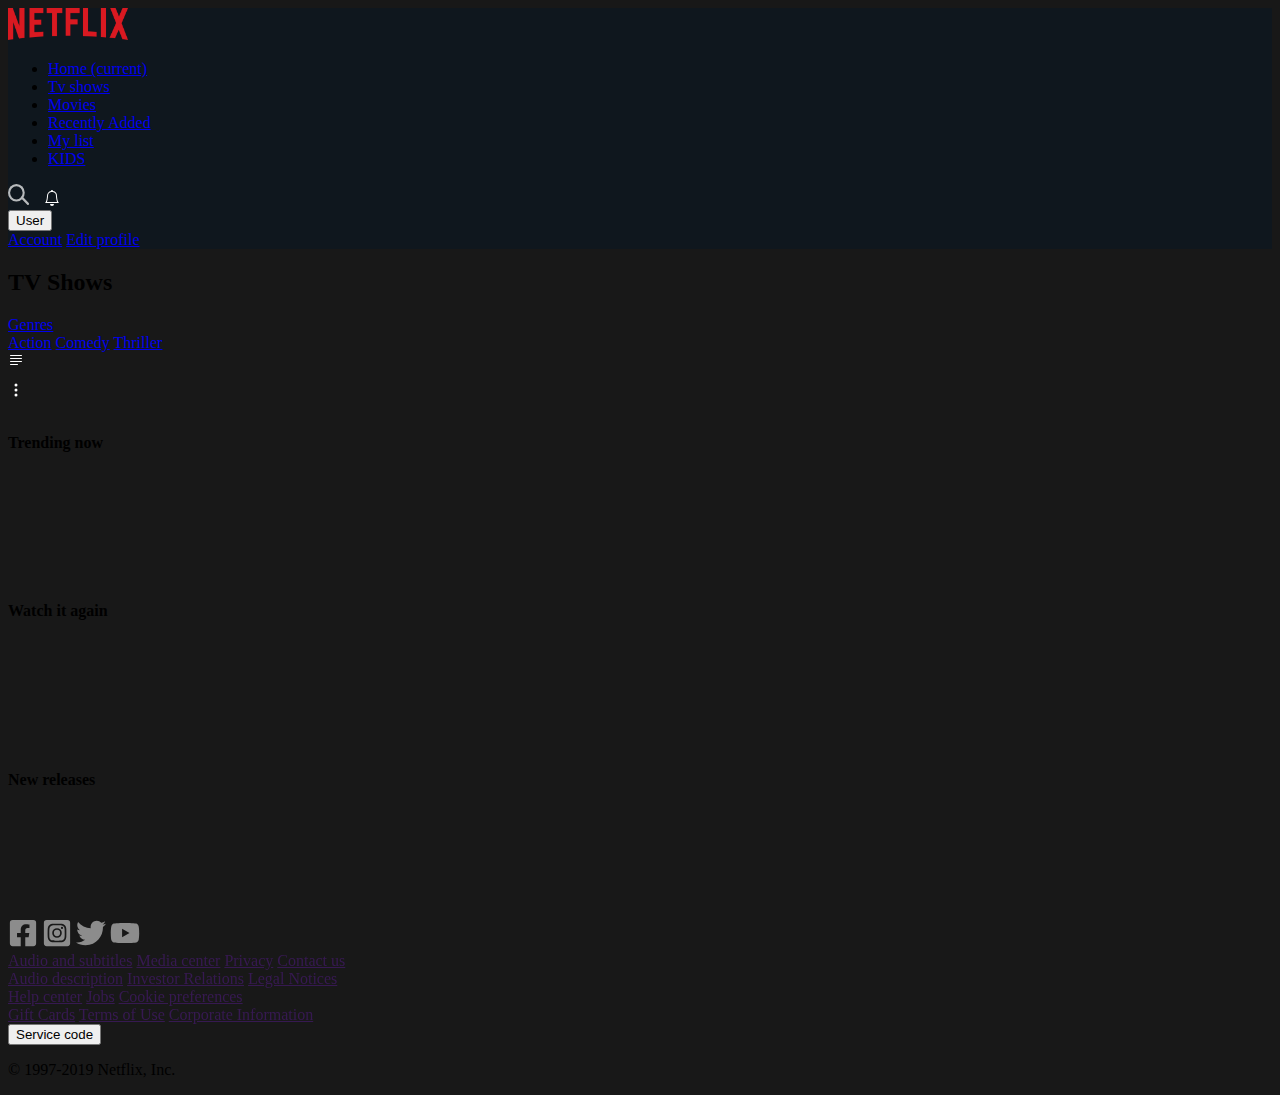
==== commit 242ae667: "some fixes for sean" ====
--- a/index.html
+++ b/index.html
@@ -61,7 +61,8 @@
          User
         </button>
         <div class="dropdown-menu">
-        <a class="dropdown-item" href="./pages/account.html">Account</a>
+        <a class="dropdown-item px-2" href="./pages/account.html">Account</a>
+        <a class="dropdown-item px-2" href="./pages/profile.html">Edit profile</a>
    
   </div>
 </div>
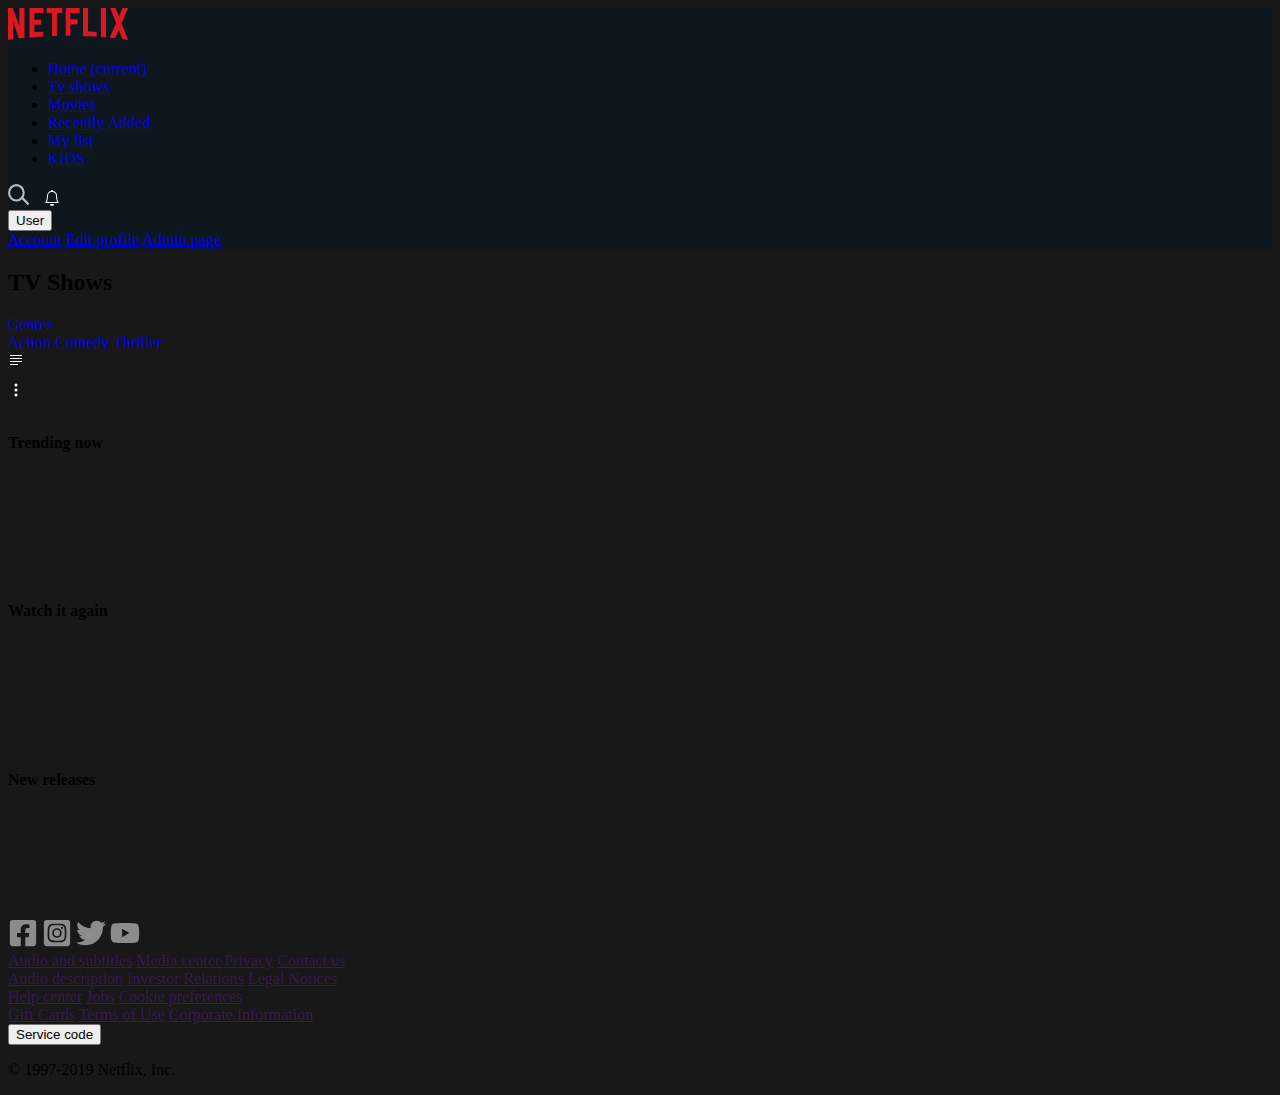
==== commit 8a2c5aa3: "admin page" ====
--- a/index.html
+++ b/index.html
@@ -3,10 +3,7 @@
   <head>
     <!-- Required meta tags -->
     <meta charset="utf-8" />
-    <meta
-      name="viewport"
-      content="width=device-width, initial-scale=1, shrink-to-fit=no"
-    />
+    <meta name="viewport" content="width=device-width, initial-scale=1, shrink-to-fit=no" />
 
     <!-- Bootstrap CSS -->
     <link
@@ -15,25 +12,18 @@
       integrity="sha384-B0vP5xmATw1+K9KRQjQERJvTumQW0nPEzvF6L/Z6nronJ3oUOFUFpCjEUQouq2+l"
       crossorigin="anonymous"
     />
-    <link rel="stylesheet" href="styles.css">
+    <link rel="stylesheet" href="styles.css" />
 
     <title>Netflix Clone</title>
   </head>
   <body id="index" class="">
-    <nav
-      class="navbar sticky-top navbar-expand-lg navbar-dark"
-      style="background: #0f171e"
-    >
-      <a class="navbar-brand" href="#"
-        ><img src="navbar/Netflix_logo.png" width="120"
-      /></a>
+    <nav class="navbar sticky-top navbar-expand-lg navbar-dark" style="background: #0f171e">
+      <a class="navbar-brand" href="#"><img src="navbar/Netflix_logo.png" width="120" /></a>
 
       <div class="collapse navbar-collapse" id="navbarSupportedContent">
         <ul class="navbar-nav mr-auto">
           <li class="nav-item active">
-            <a class="nav-link" href="/index.html"
-              >Home <span class="sr-only">(current)</span></a
-            >
+            <a class="nav-link" href="/index.html">Home <span class="sr-only">(current)</span></a>
           </li>
           <li class="nav-item">
             <a class="nav-link" href="/index.html">Tv shows</a>
@@ -51,268 +41,242 @@
             <a class="nav-link" href="#">KIDS</a>
           </li>
         </ul>
-        
-         
+
         <img src="navbar/lens.svg" class="mr-3" width="22" height="22" />
-        <img src="navbar/bell.svg" alt="bell" class="bell">
-       
+        <img src="navbar/bell.svg" alt="bell" class="bell" />
+
         <div class="btn-group">
-        <button type="button" class="btn btn-danger dropdown-toggle" data-toggle="dropdown" aria-haspopup="true" aria-expanded="false">
-         User
-        </button>
-        <div class="dropdown-menu">
-        <a class="dropdown-item px-2" href="./pages/account.html">Account</a>
-        <a class="dropdown-item px-2" href="./pages/profile.html">Edit profile</a>
-   
-  </div>
-</div>
-       
-          </div>
-        </div>
-      </div>
-    </nav>
-    <section class="container-fluid">
-      </div>
-    </nav>
-    <header class="d-flex justify-content-between align-items-center my-3">
-      <div class="left-align d-flex my-3">
-        <h2 class="font-weight-bold text-white">TV Shows</h2>
-        <div class="dropdown mx-2 border">
-          <a
-            class="btn btn-dark dropdown-toggle"
-            href="#"
-            role="button"
-            id="dropdownMenuLink"
+          <button
+            type="button"
+            class="btn btn-danger dropdown-toggle"
             data-toggle="dropdown"
             aria-haspopup="true"
             aria-expanded="false"
           >
-            Genres
-          </a>
-
-          <div class="dropdown-menu" aria-labelledby="dropdownMenuLink">
-            <a class="dropdown-item" href="#">Action</a>
-            <a class="dropdown-item" href="#">Comedy</a>
-            <a class="dropdown-item" href="#">Thriller</a>
+            User
+          </button>
+          <div class="dropdown-menu">
+            <a class="dropdown-item px-2" href="./pages/account.html">Account</a>
+            <a class="dropdown-item px-2" href="../pages/profile.html">Edit profile</a>
+            <a class="dropdown-item px-2" href="/admin.html">Admin page</a>
           </div>
         </div>
       </div>
-      <div class="right-align d-flex">
-        <div class="icon-container border d-flex justify-content-center py-1">
-          <img class="icon" src="/assets/justify-left.svg" alt="" />
-        </div>
-        <div class="icon-container border d-flex justify-content-center py-1">
-          <img class="icon" src="/assets/three-dots-vertical.svg" alt="" />
-        </div>
-      </div>
-    </header>
-
-    <main class="main my-5">
-      <section id="trending" class="my-4">
-        <h4 class="text-white font-weight-bold my-2">Trending now</h4>
-        <div
-          class="row row-cols-1 row-cols-sm-2 row-cols-md-4 row-cols-lg-6 my-3"
-        >
-          <div class="col">
-            <img
-              class="img-fluid"
-              src="https://occ-0-2773-2774.1.nflxso.net/dnm/api/v6/X194eJsgWBDE2aQbaNdmCXGUP-Y/AAAABSIveZZlnOhfDnhLQzV9dSpkQZGxZpo8XyL-zvMurmkBXQGVLHSdi5ceEEg1jKFsvrZbUMYsRTMrSkqXFgPzOLMOSv_FbQZKRzDxB3GxxDlnrP-iqwDU3Idl6bSx.jpg?r=a0a"
-              alt=""
-            />
-          </div>
-          <div class="col">
-            <img
-              class="img-fluid"
-              src="https://occ-0-2773-2774.1.nflxso.net/dnm/api/v6/X194eJsgWBDE2aQbaNdmCXGUP-Y/AAAABahPI8_z7PZSxTC8wKKGD40m6I6ZVKvMFscVHqWcqAQfmy6kYOv2mCOt-dHO3SxtiFohwg-GsPzgzBJbIHO2W0EhDKA.jpg?r=801"
-              alt=""
-            />
-          </div>
-          <div class="col">
-            <img
-              class="img-fluid"
-              src="https://occ-0-2773-2774.1.nflxso.net/dnm/api/v6/X194eJsgWBDE2aQbaNdmCXGUP-Y/AAAABXMHsJCyHKyf3X3oEmYczFvXsgIiNdSK2bMf3pXy17SGgjGp_Utp8F4BRP-ui192RsgKQxZCzvkGVuI2N7Z0Rgh5a48_HMeLuEAc1TDK-8PjJBLwLlDAmAEwMlYX.jpg?r=da1"
-              alt=""
-            />
-          </div>
-          <div class="col">
-            <img
-              class="img-fluid"
-              src="https://occ-0-2773-2774.1.nflxso.net/dnm/api/v6/X194eJsgWBDE2aQbaNdmCXGUP-Y/AAAABbuahuAj-coNCd6IjTpk-X3hfgSIXHex9cSMDQDwgUF_9S-3h6uUVw-hGGdFKtSbUhLMIc_bUXqSxhrvEhuwHqytoZi-FIj7k5dEHFUPrvXb7A2U-sLDSxqT0yB_2wqD5Q.jpg?r=84c"
-              alt=""
-            />
-          </div>
-          <div class="col">
-            <img
-              class="img-fluid"
-              src="https://occ-0-2773-2774.1.nflxso.net/dnm/api/v6/X194eJsgWBDE2aQbaNdmCXGUP-Y/AAAABUZYG-6eqDXXpkoDT78r853k4jqU_l6-eTwi3l5BZrvC1STvMfoCNfYY2ad7yD7Jsy-u6Ehq0roraQSJZf_-K2-sQtZ3-j8RYOXDXrqnrFRkHWlw3Q93_ka0qdiY.jpg?r=0c0"
-              alt=""
-            />
-          </div>
-          <div class="col">
-            <img
-              class="img-fluid"
-              src="https://occ-0-2773-2774.1.nflxso.net/dnm/api/v6/X194eJsgWBDE2aQbaNdmCXGUP-Y/AAAABdncnmk-gRk1M89pVISTDl0MpIsgKBk2swizl7pASTBUZeroQmElfVH8lrTQqLLd40FMdy2BnUv-34b5u_zybHpwASc7uYM6hrCBrGx5o5TglIp54_ln_8-x0JOq.jpg?r=93f"
-              alt=""
-            />
-          </div>
-        </div>
-      </section>
-      <section id="watch-it-again" class="my-4">
-        <h4 class="text-white font-weight-bold">Watch it again</h4>
-        <div
-          class="row row-cols-1 row-cols-sm-2 row-cols-md-4 row-cols-lg-6 my-3"
-        >
-          <div class="col">
-            <img
-              class="img-fluid"
-              src="https://occ-0-2773-2774.1.nflxso.net/dnm/api/v6/X194eJsgWBDE2aQbaNdmCXGUP-Y/AAAABYCXCfVkAFjsSQJGuFsXPb7ANJ4GKjDYZU85JaiQ-qDc1QJJCH_55dJJ1RWTdlo62fLFpBLMWrM4JunTyNQbGZm0_iKOwdU91su6fYovYxIWxgtI1KJzhdbWq8ta.jpg?r=382"
-              alt=""
-            />
-          </div>
-          <div class="col">
-            <img
-              class="img-fluid"
-              src="https://occ-0-2773-2774.1.nflxso.net/dnm/api/v6/X194eJsgWBDE2aQbaNdmCXGUP-Y/AAAABRLgbY80v8kNrUD56f8NYM3CCRnO7UcioHh188CTEBBwT1jDv0UsQrpyAU645JLI1TYqB4Tj8fxCF5xCdvbWRLpW3M8n6GqgwpUTf71us5Gnui14MN_yKRggGDyY.jpg?r=480"
-              alt=""
-            />
-          </div>
-          <div class="col">
-            <img
-              class="img-fluid"
-              src="https://occ-0-2773-2774.1.nflxso.net/dnm/api/v6/X194eJsgWBDE2aQbaNdmCXGUP-Y/AAAABTdEsV_Deg990wELnpYPW6h9wM0SBcKP6F9beMPmFkWCZ0JTgmSosQkNa4ePrpg0kpIJbgdtTz5tceQguXVr1-hSmDo.jpg?r=e04"
-              alt=""
-            />
-          </div>
-          <div class="col">
-            <img
-              class="img-fluid"
-              src="https://occ-0-2773-2774.1.nflxso.net/dnm/api/v6/X194eJsgWBDE2aQbaNdmCXGUP-Y/AAAABffOr4y4H40p3evdbBVrLnQmwbGe_HQK7E_Ys_CUSG_dcX7eLpCe8uzRoFzxOERdv4kByL18U83z8i5TG5-X7DYUbsfZr4ODaozyHQVzfrvs42vpJPRAlpsHthZK.jpg?r=d3b"
-              alt=""
-            />
-          </div>
-          <div class="col">
-            <img
-              class="img-fluid"
-              src="https://occ-0-2773-2774.1.nflxso.net/dnm/api/v6/X194eJsgWBDE2aQbaNdmCXGUP-Y/AAAABa-oTyIxZjZX2RV59zIXh0I_NOJB16m7Iky-RTZ9jqavv58JOO4FcsoW_WH_vKdt9Cu8ZIZxDmDqb6FvEk6zj2aMp-GajzsrK9qJcFKdVZ7oNofBA9redABpGuwb.jpg?r=973"
-              alt=""
-            />
-          </div>
-          <div class="col">
-            <img
-              class="img-fluid"
-              src="https://occ-0-2773-2774.1.nflxso.net/dnm/api/v6/X194eJsgWBDE2aQbaNdmCXGUP-Y/AAAABVkZHDojcEQITUuC2Y64xpJqFzgYhKpAd_VjaUBwAwj0P613UURrYEkxYxwOydFRdvv5Lnofi_mNzQi5BI6mAp3H3ujDuX4Dq7gMdi1xclBjLsEagqRDYEXpgtcs.jpg?r=758"
-              alt=""
-            />
-          </div>
-        </div>
-      </section>
-      <section id="new-releases" class="my-4">
-        <h4 class="text-white font-weight-bold">New releases</h4>
-        <div
-          class="row row-cols-1 row-cols-sm-2 row-cols-md-4 row-cols-lg-6 my-3"
-        >
-          <div class="col">
-            <img
-              class="img-fluid"
-              src="https://occ-0-2773-2774.1.nflxso.net/dnm/api/v6/X194eJsgWBDE2aQbaNdmCXGUP-Y/AAAABTNtbTme6kjhQ5E_4UG-98Aar9knOv6iGoVle_WQ8Ik26Zd9QIhXworg3IbCij348hy9E9RqvXI0TVS7NaKBQ6NcOXCY_nc8Snk4ob4QpGCX5vRNXR1ZdwFHlYC1.jpg?r=909"
-              alt=""
-            />
-          </div>
-          <div class="col">
-            <img
-              class="img-fluid"
-              src="https://occ-0-2773-2774.1.nflxso.net/dnm/api/v6/X194eJsgWBDE2aQbaNdmCXGUP-Y/AAAABalXZ5GNcfVJT-GflEGuyss_efB2ArCbeippG5MR_lbisC6-abo7Zb2RwffrKQOJTxjTEFd-2wz8q9Y7RMhq65Gd6Ig5Fg3UdzN_lRVB1N2zeMlWA6nIU90oyNi5.jpg?r=eba"
-              alt=""
-            />
-          </div>
-          <div class="col">
-            <img
-              class="img-fluid"
-              src="https://occ-0-2773-2774.1.nflxso.net/dnm/api/v6/X194eJsgWBDE2aQbaNdmCXGUP-Y/AAAABZb_aoFCCviR9T06QS-lymtt8wyt_IY5ttFJLg-0S85S4lH48qNPf343Mlr1UhNU9JuUZtRV7DBpY5gj5OQZ_GalO2KnT0-PB0mN6nlbE1nw_IUpE5NEecmYbP9Z.jpg?r=085"
-              alt=""
-            />
-          </div>
-          <div class="col">
-            <img
-              class="img-fluid"
-              src="https://occ-0-2773-2774.1.nflxso.net/dnm/api/v6/X194eJsgWBDE2aQbaNdmCXGUP-Y/AAAABTpIQRWMjfT0xswoPRiMVSfCVsNfhBlv313q5YdvJpx2K45FYEdCZwYeDiod-lAtwePblnS36dKpNOJotE7amfnzd_I4Z-z0Ep1lsL8YEjiC_9PCOY2sFugaA2-lZivNW1F9jw_KjZEKtGA2c_5PKzs4xSkTZQ.jpg?r=872"
-              alt=""
-            />
-          </div>
-          <div class="col">
-            <img
-              class="img-fluid"
-              src="https://occ-0-2773-2774.1.nflxso.net/dnm/api/v6/X194eJsgWBDE2aQbaNdmCXGUP-Y/AAAABWKgEga3itYvkQeBiCrgrNTrdsqkZkHCKtBqJKBBkxCL4oKCfU_T9xw20l_3WtlieWlhtexM7gYlmtX2yfRLWt_H2phP1EBtPdJ8yB3FkwXJ4iBY7PUqLvKq6zxYfcUTqg.jpg?r=c7d"
-              alt=""
-            />
-          </div>
-          <div class="col">
-            <img
-              class="img-fluid"
-              src="https://occ-0-2773-2774.1.nflxso.net/dnm/api/v6/X194eJsgWBDE2aQbaNdmCXGUP-Y/AAAABak5R6wArJNY056PFYbCXfHycAmZkN3X8I9biL8mRLQxNpQFXB0pDMEGibbj5KK_nFfv_UpJ9SkjsbqvZI1iI0b3R8fLAX79bUh0JeIWiqNMunGD-C-ab9iuCbjA.jpg?r=ffb"
-              alt=""
-            />
-          </div>
-        </div>
-      </section>
-    </main>
-
-    <footer class="container my-5">
-      <div class="social-icons">
-        <img
-          class="icon mx-2"
-          src="/assets/facebook-square-brands.svg"
-          alt=""
-        />
-        <img
-          class="icon mx-2"
-          src="/assets/instagram-square-brands.svg"
-          alt=""
-        />
-        <img class="icon mx-2" src="/assets/twitter-brands.svg" alt="" />
-        <img class="icon mx-2" src="/assets/youtube-brands.svg" alt="" />
-      </div>
-      <div class="footer-links my-2">
-        <div class="row row-cols-1 row-cols-sm-2 row-cols-md-3 row-cols-lg-4">
-          <div class="col">
-            <a class="my-3 d-block text-white mx-2" href=""
-              >Audio and subtitles</a
+    </nav>
+    <section class="container-fluid px-3">
+      <header class="d-flex justify-content-between align-items-center my-3">
+        <div class="left-align d-flex my-3">
+          <h2 class="font-weight-bold text-white">TV Shows</h2>
+          <div class="dropdown mx-2 border">
+            <a
+              class="btn btn-dark dropdown-toggle"
+              href="#"
+              role="button"
+              id="dropdownMenuLink"
+              data-toggle="dropdown"
+              aria-haspopup="true"
+              aria-expanded="false"
             >
-            <a class="my-3 d-block text-white mx-2" href="">Media center</a>
-            <a class="my-3 d-block text-white mx-2" href="">Privacy</a>
-            <a class="my-3 d-block text-white mx-2" href="">Contact us</a>
-          </div>
-          <div class="col">
-            <a class="my-3 d-block text-white mx-2" href=""
-              >Audio description</a
-            >
-            <a class="my-3 d-block text-white mx-2" href=""
-              >Investor Relations</a
-            >
-            <a class="my-3 d-block text-white mx-2" href="">Legal Notices</a>
-          </div>
-          <div class="col">
-            <a class="my-3 d-block text-white mx-2" href="">Help center</a>
-            <a class="my-3 d-block text-white mx-2" href="">Jobs</a>
-            <a class="my-3 d-block text-white mx-2" href=""
-              >Cookie preferences</a
-            >
-          </div>
-          <div class="col">
-            <a class="my-3 d-block text-white mx-2" href="">Gift Cards</a>
-            <a class="my-3 d-block text-white mx-2" href="">Terms of Use</a>
-            <a class="my-3 d-block text-white mx-2" href=""
-              >Corporate Information</a
-            >
-          </div>
-        </div>
-      </div>
-      <button type="button" class="btn btn-outline-secondary d-block">
-        Service code
-      </button>
-      <p class="text-muted my-3">© 1997-2019 Netflix, Inc.</p>
-    </footer>
-  </section>
+              Genres
+            </a>
+
+            <div class="dropdown-menu" aria-labelledby="dropdownMenuLink">
+              <a class="dropdown-item" href="#">Action</a>
+              <a class="dropdown-item" href="#">Comedy</a>
+              <a class="dropdown-item" href="#">Thriller</a>
+            </div>
+          </div>
+        </div>
+        <div class="right-align d-flex">
+          <div class="icon-container border d-flex justify-content-center py-1">
+            <img class="icon" src="/assets/justify-left.svg" alt="" />
+          </div>
+          <div class="icon-container border d-flex justify-content-center py-1">
+            <img class="icon" src="/assets/three-dots-vertical.svg" alt="" />
+          </div>
+        </div>
+      </header>
+
+      <main class="main my-5">
+        <section id="trending" class="my-4">
+          <h4 class="text-white font-weight-bold my-2">Trending now</h4>
+          <div class="row row-cols-1 row-cols-sm-2 row-cols-md-4 row-cols-lg-6 my-3 text-center">
+            <div class="col my-2 movie-thumbnail grow">
+              <img
+                class="img-fluid"
+                src="https://occ-0-2773-2774.1.nflxso.net/dnm/api/v6/X194eJsgWBDE2aQbaNdmCXGUP-Y/AAAABSIveZZlnOhfDnhLQzV9dSpkQZGxZpo8XyL-zvMurmkBXQGVLHSdi5ceEEg1jKFsvrZbUMYsRTMrSkqXFgPzOLMOSv_FbQZKRzDxB3GxxDlnrP-iqwDU3Idl6bSx.jpg?r=a0a"
+                alt=""
+              />
+            </div>
+            <div class="col my-2 movie-thumbnail grow">
+              <img
+                class="img-fluid"
+                src="https://occ-0-2773-2774.1.nflxso.net/dnm/api/v6/X194eJsgWBDE2aQbaNdmCXGUP-Y/AAAABahPI8_z7PZSxTC8wKKGD40m6I6ZVKvMFscVHqWcqAQfmy6kYOv2mCOt-dHO3SxtiFohwg-GsPzgzBJbIHO2W0EhDKA.jpg?r=801"
+                alt=""
+              />
+            </div>
+            <div class="col my-2 movie-thumbnail grow">
+              <img
+                class="img-fluid"
+                src="https://occ-0-2773-2774.1.nflxso.net/dnm/api/v6/X194eJsgWBDE2aQbaNdmCXGUP-Y/AAAABXMHsJCyHKyf3X3oEmYczFvXsgIiNdSK2bMf3pXy17SGgjGp_Utp8F4BRP-ui192RsgKQxZCzvkGVuI2N7Z0Rgh5a48_HMeLuEAc1TDK-8PjJBLwLlDAmAEwMlYX.jpg?r=da1"
+                alt=""
+              />
+            </div>
+            <div class="col my-2 movie-thumbnail grow">
+              <img
+                class="img-fluid"
+                src="https://occ-0-2773-2774.1.nflxso.net/dnm/api/v6/X194eJsgWBDE2aQbaNdmCXGUP-Y/AAAABbuahuAj-coNCd6IjTpk-X3hfgSIXHex9cSMDQDwgUF_9S-3h6uUVw-hGGdFKtSbUhLMIc_bUXqSxhrvEhuwHqytoZi-FIj7k5dEHFUPrvXb7A2U-sLDSxqT0yB_2wqD5Q.jpg?r=84c"
+                alt=""
+              />
+            </div>
+            <div class="col my-2 movie-thumbnail grow">
+              <img
+                class="img-fluid"
+                src="https://occ-0-2773-2774.1.nflxso.net/dnm/api/v6/X194eJsgWBDE2aQbaNdmCXGUP-Y/AAAABUZYG-6eqDXXpkoDT78r853k4jqU_l6-eTwi3l5BZrvC1STvMfoCNfYY2ad7yD7Jsy-u6Ehq0roraQSJZf_-K2-sQtZ3-j8RYOXDXrqnrFRkHWlw3Q93_ka0qdiY.jpg?r=0c0"
+                alt=""
+              />
+            </div>
+            <div class="col my-2 movie-thumbnail grow">
+              <img
+                class="img-fluid"
+                src="https://occ-0-2773-2774.1.nflxso.net/dnm/api/v6/X194eJsgWBDE2aQbaNdmCXGUP-Y/AAAABdncnmk-gRk1M89pVISTDl0MpIsgKBk2swizl7pASTBUZeroQmElfVH8lrTQqLLd40FMdy2BnUv-34b5u_zybHpwASc7uYM6hrCBrGx5o5TglIp54_ln_8-x0JOq.jpg?r=93f"
+                alt=""
+              />
+            </div>
+          </div>
+        </section>
+        <section id="watch-it-again" class="my-4">
+          <h4 class="text-white font-weight-bold">Watch it again</h4>
+          <div class="row row-cols-1 row-cols-sm-2 row-cols-md-4 row-cols-lg-6 my-3 text-center">
+            <div class="col my-2 movie-thumbnail grow">
+              <img
+                class="img-fluid"
+                src="https://occ-0-2773-2774.1.nflxso.net/dnm/api/v6/X194eJsgWBDE2aQbaNdmCXGUP-Y/AAAABYCXCfVkAFjsSQJGuFsXPb7ANJ4GKjDYZU85JaiQ-qDc1QJJCH_55dJJ1RWTdlo62fLFpBLMWrM4JunTyNQbGZm0_iKOwdU91su6fYovYxIWxgtI1KJzhdbWq8ta.jpg?r=382"
+                alt=""
+              />
+            </div>
+            <div class="col my-2 movie-thumbnail grow">
+              <img
+                class="img-fluid"
+                src="https://occ-0-2773-2774.1.nflxso.net/dnm/api/v6/X194eJsgWBDE2aQbaNdmCXGUP-Y/AAAABRLgbY80v8kNrUD56f8NYM3CCRnO7UcioHh188CTEBBwT1jDv0UsQrpyAU645JLI1TYqB4Tj8fxCF5xCdvbWRLpW3M8n6GqgwpUTf71us5Gnui14MN_yKRggGDyY.jpg?r=480"
+                alt=""
+              />
+            </div>
+            <div class="col my-2 movie-thumbnail grow">
+              <img
+                class="img-fluid"
+                src="https://occ-0-2773-2774.1.nflxso.net/dnm/api/v6/X194eJsgWBDE2aQbaNdmCXGUP-Y/AAAABTdEsV_Deg990wELnpYPW6h9wM0SBcKP6F9beMPmFkWCZ0JTgmSosQkNa4ePrpg0kpIJbgdtTz5tceQguXVr1-hSmDo.jpg?r=e04"
+                alt=""
+              />
+            </div>
+            <div class="col my-2 movie-thumbnail grow">
+              <img
+                class="img-fluid"
+                src="https://occ-0-2773-2774.1.nflxso.net/dnm/api/v6/X194eJsgWBDE2aQbaNdmCXGUP-Y/AAAABffOr4y4H40p3evdbBVrLnQmwbGe_HQK7E_Ys_CUSG_dcX7eLpCe8uzRoFzxOERdv4kByL18U83z8i5TG5-X7DYUbsfZr4ODaozyHQVzfrvs42vpJPRAlpsHthZK.jpg?r=d3b"
+                alt=""
+              />
+            </div>
+            <div class="col my-2 movie-thumbnail grow">
+              <img
+                class="img-fluid"
+                src="https://occ-0-2773-2774.1.nflxso.net/dnm/api/v6/X194eJsgWBDE2aQbaNdmCXGUP-Y/AAAABa-oTyIxZjZX2RV59zIXh0I_NOJB16m7Iky-RTZ9jqavv58JOO4FcsoW_WH_vKdt9Cu8ZIZxDmDqb6FvEk6zj2aMp-GajzsrK9qJcFKdVZ7oNofBA9redABpGuwb.jpg?r=973"
+                alt=""
+              />
+            </div>
+            <div class="col my-2 movie-thumbnail grow">
+              <img
+                class="img-fluid"
+                src="https://occ-0-2773-2774.1.nflxso.net/dnm/api/v6/X194eJsgWBDE2aQbaNdmCXGUP-Y/AAAABVkZHDojcEQITUuC2Y64xpJqFzgYhKpAd_VjaUBwAwj0P613UURrYEkxYxwOydFRdvv5Lnofi_mNzQi5BI6mAp3H3ujDuX4Dq7gMdi1xclBjLsEagqRDYEXpgtcs.jpg?r=758"
+                alt=""
+              />
+            </div>
+          </div>
+        </section>
+        <section id="new-releases" class="my-4">
+          <h4 class="text-white font-weight-bold">New releases</h4>
+          <div class="row row-cols-1 row-cols-sm-2 row-cols-md-4 row-cols-lg-6 my-3 text-center">
+            <div class="col my-2 movie-thumbnail grow">
+              <img
+                class="img-fluid"
+                src="https://occ-0-2773-2774.1.nflxso.net/dnm/api/v6/X194eJsgWBDE2aQbaNdmCXGUP-Y/AAAABTNtbTme6kjhQ5E_4UG-98Aar9knOv6iGoVle_WQ8Ik26Zd9QIhXworg3IbCij348hy9E9RqvXI0TVS7NaKBQ6NcOXCY_nc8Snk4ob4QpGCX5vRNXR1ZdwFHlYC1.jpg?r=909"
+                alt=""
+              />
+            </div>
+            <div class="col my-2 movie-thumbnail grow">
+              <img
+                class="img-fluid"
+                src="https://occ-0-2773-2774.1.nflxso.net/dnm/api/v6/X194eJsgWBDE2aQbaNdmCXGUP-Y/AAAABalXZ5GNcfVJT-GflEGuyss_efB2ArCbeippG5MR_lbisC6-abo7Zb2RwffrKQOJTxjTEFd-2wz8q9Y7RMhq65Gd6Ig5Fg3UdzN_lRVB1N2zeMlWA6nIU90oyNi5.jpg?r=eba"
+                alt=""
+              />
+            </div>
+            <div class="col my-2 movie-thumbnail grow">
+              <img
+                class="img-fluid"
+                src="https://occ-0-2773-2774.1.nflxso.net/dnm/api/v6/X194eJsgWBDE2aQbaNdmCXGUP-Y/AAAABZb_aoFCCviR9T06QS-lymtt8wyt_IY5ttFJLg-0S85S4lH48qNPf343Mlr1UhNU9JuUZtRV7DBpY5gj5OQZ_GalO2KnT0-PB0mN6nlbE1nw_IUpE5NEecmYbP9Z.jpg?r=085"
+                alt=""
+              />
+            </div>
+            <div class="col my-2 movie-thumbnail grow">
+              <img
+                class="img-fluid"
+                src="https://occ-0-2773-2774.1.nflxso.net/dnm/api/v6/X194eJsgWBDE2aQbaNdmCXGUP-Y/AAAABTpIQRWMjfT0xswoPRiMVSfCVsNfhBlv313q5YdvJpx2K45FYEdCZwYeDiod-lAtwePblnS36dKpNOJotE7amfnzd_I4Z-z0Ep1lsL8YEjiC_9PCOY2sFugaA2-lZivNW1F9jw_KjZEKtGA2c_5PKzs4xSkTZQ.jpg?r=872"
+                alt=""
+              />
+            </div>
+            <div class="col my-2 movie-thumbnail grow">
+              <img
+                class="img-fluid"
+                src="https://occ-0-2773-2774.1.nflxso.net/dnm/api/v6/X194eJsgWBDE2aQbaNdmCXGUP-Y/AAAABWKgEga3itYvkQeBiCrgrNTrdsqkZkHCKtBqJKBBkxCL4oKCfU_T9xw20l_3WtlieWlhtexM7gYlmtX2yfRLWt_H2phP1EBtPdJ8yB3FkwXJ4iBY7PUqLvKq6zxYfcUTqg.jpg?r=c7d"
+                alt=""
+              />
+            </div>
+            <div class="col my-2 movie-thumbnail grow">
+              <img
+                class="img-fluid"
+                src="https://occ-0-2773-2774.1.nflxso.net/dnm/api/v6/X194eJsgWBDE2aQbaNdmCXGUP-Y/AAAABak5R6wArJNY056PFYbCXfHycAmZkN3X8I9biL8mRLQxNpQFXB0pDMEGibbj5KK_nFfv_UpJ9SkjsbqvZI1iI0b3R8fLAX79bUh0JeIWiqNMunGD-C-ab9iuCbjA.jpg?r=ffb"
+                alt=""
+              />
+            </div>
+          </div>
+        </section>
+      </main>
+
+      <footer class="container my-5">
+        <div class="social-icons">
+          <img class="icon mx-2" src="/assets/facebook-square-brands.svg" alt="" />
+          <img class="icon mx-2" src="/assets/instagram-square-brands.svg" alt="" />
+          <img class="icon mx-2" src="/assets/twitter-brands.svg" alt="" />
+          <img class="icon mx-2" src="/assets/youtube-brands.svg" alt="" />
+        </div>
+        <div class="footer-links my-2">
+          <div class="row row-cols-1 row-cols-sm-2 row-cols-md-3 row-cols-lg-4">
+            <div class="col">
+              <a class="my-3 d-block text-white mx-2" href="">Audio and subtitles</a>
+              <a class="my-3 d-block text-white mx-2" href="">Media center</a>
+              <a class="my-3 d-block text-white mx-2" href="">Privacy</a>
+              <a class="my-3 d-block text-white mx-2" href="">Contact us</a>
+            </div>
+            <div class="col">
+              <a class="my-3 d-block text-white mx-2" href="">Audio description</a>
+              <a class="my-3 d-block text-white mx-2" href="">Investor Relations</a>
+              <a class="my-3 d-block text-white mx-2" href="">Legal Notices</a>
+            </div>
+            <div class="col">
+              <a class="my-3 d-block text-white mx-2" href="">Help center</a>
+              <a class="my-3 d-block text-white mx-2" href="">Jobs</a>
+              <a class="my-3 d-block text-white mx-2" href="">Cookie preferences</a>
+            </div>
+            <div class="col">
+              <a class="my-3 d-block text-white mx-2" href="">Gift Cards</a>
+              <a class="my-3 d-block text-white mx-2" href="">Terms of Use</a>
+              <a class="my-3 d-block text-white mx-2" href="">Corporate Information</a>
+            </div>
+          </div>
+        </div>
+        <button type="button" class="btn btn-outline-secondary d-block">Service code</button>
+        <p class="text-muted my-3">© 1997-2019 Netflix, Inc.</p>
+      </footer>
+    </section>
 
     <!-- Optional JavaScript; choose one of the two! -->
 
--- a/styles.css
+++ b/styles.css
@@ -3,7 +3,8 @@
   margin-left: 10px;
   margin-right: 10px;
 }
-#index {
+#index,
+#profile {
   background-color: rgb(24, 24, 24);
 }
 
@@ -42,3 +43,60 @@
   width: 50px;
   height: 35px;
 }
+
+.netflix-logo {
+  width: 150px;
+  height: 80px;
+}
+#edit-profile {
+  width: 35%;
+}
+
+#edit-profile hr {
+  background-color: rgb(148, 148, 148);
+}
+
+.checkbox {
+  transform: scale(2);
+  filter: invert(100%);
+}
+
+.black {
+  background-color: black;
+}
+
+.movie-thumbnail:hover {
+  transform: scale(1.2);
+  z-index: 8;
+}
+@-webkit-keyframes scale-up-center {
+  0% {
+    -webkit-transform: scale(0.5);
+    transform: scale(0.5);
+  }
+  100% {
+    -webkit-transform: scale(1);
+    transform: scale(1);
+  }
+}
+@keyframes scale-up-center {
+  0% {
+    -webkit-transform: scale(0.5);
+    transform: scale(0.5);
+  }
+  100% {
+    -webkit-transform: scale(1);
+    transform: scale(1);
+  }
+}
+.scale-up-center {
+  -webkit-animation: scale-up-center 0.4s cubic-bezier(0.39, 0.575, 0.565, 1) both;
+  animation: scale-up-center 0.4s cubic-bezier(0.39, 0.575, 0.565, 1) both;
+}
+
+.grow {
+  transition: all 0.2s ease-in-out;
+}
+.grow:hover {
+  transform: scale(1.2);
+}
